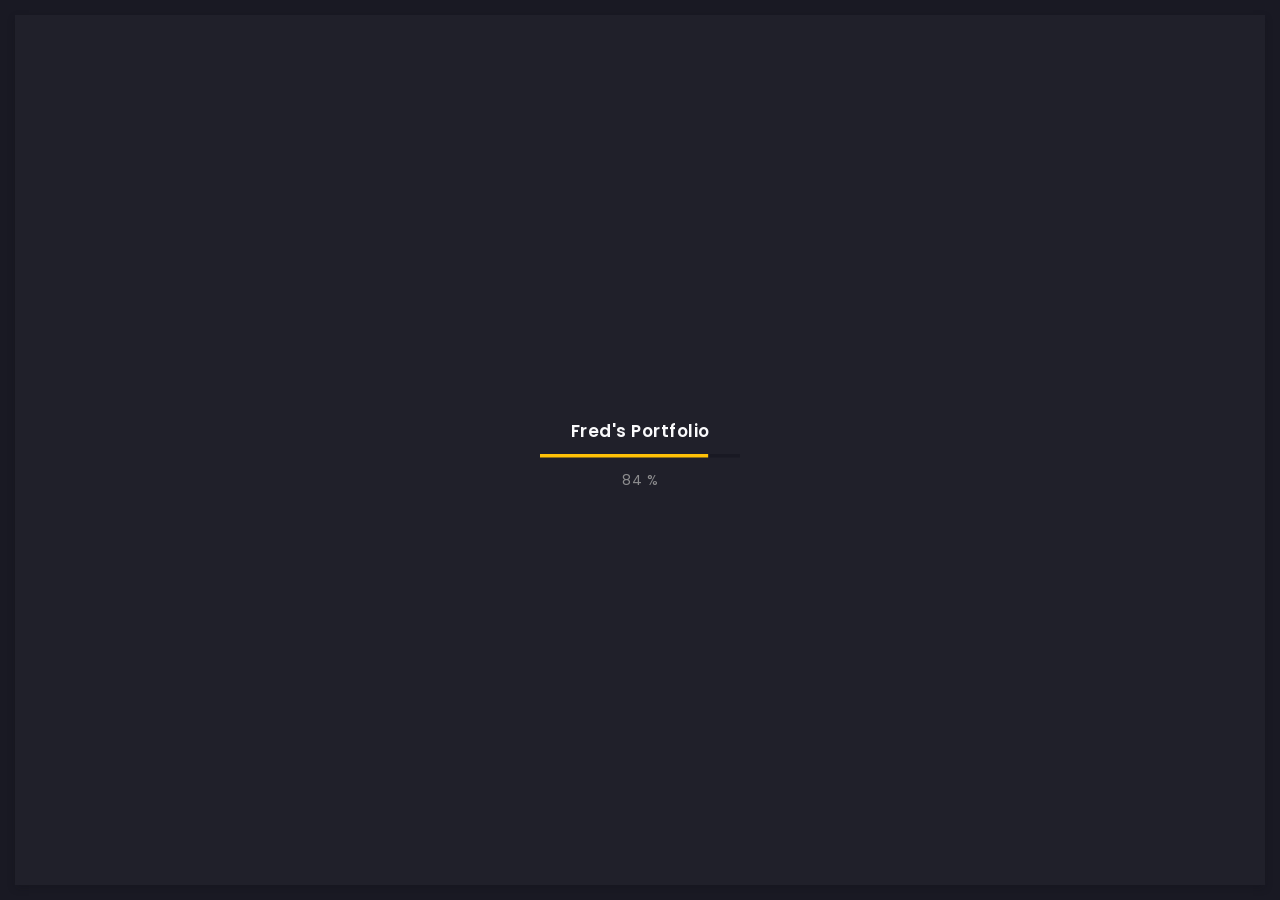
==== history.html @ e9b9a28c "portfo" ====
<!doctype html>
<html lang="zxx">

<head>
  <!-- Required meta tags -->
  <meta charset="utf-8">
  <meta name="viewport" content="width=device-width, initial-scale=1, shrink-to-fit=no">
  <!-- color of address bar in mobile browser -->
  <meta name="theme-color" content="#2B2B35">
  <!-- favicon  -->
  <link rel="shortcut icon" href="img/thumbnail.ico" type="image/x-icon">
  <!-- bootstrap css -->
  <link rel="stylesheet" href="css/plugins/bootstrap.min.css">
  <!-- font awesome css -->
  <link rel="stylesheet" href="css/plugins/font-awesome.min.css">
  <!-- swiper css -->
  <link rel="stylesheet" href="css/plugins/swiper.min.css">
  <!-- fancybox css -->
  <link rel="stylesheet" href="css/plugins/fancybox.min.css">
  <!-- main css -->
  <link rel="stylesheet" href="css/style.css">

  <title>Fred's Portfolio</title>
</head>

<body>

  <!-- app -->
  <div class="art-app">

    <!-- mobile top bar -->
    <div class="art-mobile-top-bar"></div>

    <!-- app wrapper -->
    <div class="art-app-wrapper">

      <!-- app container end -->
      <div class="art-app-container">

        <!-- info bar -->
        <div class="art-info-bar">


          <!-- menu bar frame 1 start -->
          <div class="art-info-bar-frame">

            <!-- info bar header -->
            <div class="art-info-bar-header">
              <!-- info bar button -->
              <a class="art-info-bar-btn" href="#.">
                <!-- icon -->
                <i class="fas fa-ellipsis-v"></i>
              </a>
              <!-- info bar button end -->
            </div>
            <!-- info bar header end -->




            <!-- info bar header for avater fred face start-->
            <div class="art-header">
              <!-- avatar for Fred face -->
              <div class="art-avatar">
                <a data-fancybox="avatar" href="img/Fred face.jpeg" class="art-avatar-curtain">
                  <img src="img/Fred face.jpeg" alt="avatar">
                  <i class="fas fa-expand"></i>
                </a>
                <!-- available -->
                <div class="art-lamp-light">
                  <!-- add class 'art-not-available' if not available-->
                  <div class="art-available-lamp"></div>
                </div>
              </div>
              <!-- avatar for Fred face end -->
              <!-- name -->
              <h5 class="art-name mb-10"><a href="/home.html">APPIAH FRED</a></h5>
              <!-- post -->
              <div class="art-sm-text">Développement web</div>
            </div>
            <!-- info bar header for avater fred face end -->




            <!-- scroll frame -->
            <div id="scrollbar2" class="art-scroll-frame">




              <!-- info bar about myself-->
              <div class="art-table p-15-15">
                <!-- about text -->
                <ul>
                  <!-- country adresse -->
                  <li>
                    <h6>Adresse:</h6><span>5 Allée Louis de Broglie</span>
                  </li>
                  <!-- City -->
                  <li>
                    <h6>Ville:</h6><span>Sarcelle 95200</span>
                  </li>
                  <!-- Mail -->
                  <li>
                    <h6>Email:</h6><span>fappiah410@gmail.com</span>
                  </li>
                  <!-- Tel -->
                  <li>
                    <h6>Tel</h6><span>0769577993</span>
                  </li
                  <!-- age -->
                  <li>
                    <h6>Age:</h6><span>22</span>
                  </li>
                </ul>
              </div>
              <!-- info bar about myself end -->



              <!-- divider -->
              <div class="art-ls-divider"></div>



              <!-- language skills start -->
              <div class="art-lang-skills p-30-15">

                <!-- skill -->
                <div class="art-lang-skills-item">
                  <div id="circleprog1" class="art-cirkle-progress"></div>
                  <!-- title -->
                  <h6>French</h6>
                </div>
                <!-- skill end -->

                <!-- skill -->
                <div class="art-lang-skills-item">
                  <div id="circleprog2" class="art-cirkle-progress"></div>
                  <!-- title -->
                  <h6>English</h6>
                </div>
                <!-- skill end -->

                <!-- skill -->
                <div class="art-lang-skills-item">
                  <div id="circleprog3" class="art-cirkle-progress"></div>
                  <!-- title -->
                  <h6>Twi (Ghana)</h6>
                </div>
                <!-- skill end -->
              </div>
              <!-- language skills end -->




              <!-- divider -->
              <div class="art-ls-divider"></div>



              <!-- dev skills start-->
              <!-- hard skills -->
              <div class="art-hard-skills p-30-15">

                <!-- html skill -->
                <div class="art-hard-skills-item">
                  <div class="art-skill-heading">
                    <!-- title -->
                    <h6>html</h6>
                  </div>
                  <!-- progressbar frame -->
                  <div class="art-line-progress">
                    <!-- progressbar -->
                    <div id="lineprog1"></div>
                  </div>
                  <!-- progressbar frame end -->
                </div>
                <!-- html skill end -->

                <!-- css skill -->
                <div class="art-hard-skills-item">
                  <div class="art-skill-heading">
                    <!-- title -->
                    <h6>CSS</h6>
                  </div>
                  <!-- progressbar frame -->
                  <div class="art-line-progress">
                    <!-- progressbar -->
                    <div id="lineprog2"></div>
                  </div>
                  <!-- progressbar frame end -->
                </div>
                <!-- css skill end -->

                <!-- js skill -->
                <div class="art-hard-skills-item">
                  <div class="art-skill-heading">
                    <!-- title -->
                    <h6>Js</h6>
                  </div>
                  <!-- progressbar frame -->
                  <div class="art-line-progress">
                    <!-- progressbar -->
                    <div id="lineprog3"></div>
                  </div>
                  <!-- progressbar frame end -->
                </div>
                <!-- js skill end -->

                <!-- php skill -->
                <div class="art-hard-skills-item">
                  <div class="art-skill-heading">
                    <!-- title -->
                    <h6>PHP</h6>
                  </div>
                  <!-- progressbar frame -->
                  <div class="art-line-progress">
                    <!-- progressbar -->
                    <div id="lineprog4"></div>
                  </div>
                  <!-- progressbar frame end -->
                </div>
                <!-- php skill end -->

                <!--c# skill -->
                <div class="art-hard-skills-item">
                  <div class="art-skill-heading">
                    <!-- title -->
                    <h6>c#</h6>
                  </div>
                  <!-- progressbar frame -->
                  <div class="art-line-progress">
                    <!-- progressbar -->
                    <div id="lineprog5"></div>
                  </div>
                  <!-- progressbar frame end -->
                </div>
                <!-- c# skill end -->
              </div>
              <!-- dev skills end -->


              
              <!-- divider -->
              <div class="art-ls-divider"></div>



              <!-- knowledge list start -->
              <ul class="art-knowledge-list p-15-0">
                <!-- list item -->
                <li>Bootstrap, Maths</li>
                <!-- list item -->
                <li>Wordpress, dessin</li>
                <!-- list item -->
                <li>Logiciel Bureautique, Gantt</li>
                <!-- list item -->
                <li>GIT knowledge</li>
              </ul>
              <!-- knowledge list end -->



              <!-- divider -->
              <div class="art-ls-divider"></div>



              <!-- download cv links frame -->
              <div class="art-links-frame p-15-15">
                <!-- download cv button -->
                <a href="files/CV FRED.pdf" class="art-link" download>Download cv <i class="fas fa-download"></i></a>
              </div>
              <!-- download cv links frame end -->


            </div>
            <!-- scroll frame end -->

            <!-- sidebar social -->
            <div class="art-ls-social">
              <!-- social link -->
              <a href="#." target="_blank"><i class="far fa-circle"></i></a>
              <!-- social link -->
              <a href="#." target="_blank"><i class="far fa-circle"></i></a>
              <!-- social link -->
              <a href="#." target="_blank"><i class="far fa-circle"></i></a>
              <!-- social link -->
              <a href="#." target="_blank"><i class="far fa-circle"></i></a>
              <!-- social link -->
              <a href="#." target="_blank"><i class="far fa-circle"></i></a>
            </div>
            <!-- sidebar social end -->

          </div>
          <!-- menu bar frame 1 end -->


        </div>
        <!-- info bar end -->




        <!-- content -->
        <div class="art-content">

          <!-- curtain -->
          <div class="art-curtain"></div>

          <!-- top background -->
          <div class="art-top-bg" style="background-image: url(img/bg.jpg)">
            <!-- overlay -->
            <div class="art-top-bg-overlay"></div>
            <!-- overlay end -->
          </div>
          <!-- top background end -->


          <!-- swup container -->
          <div class="transition-fade" id="swup">

            <!-- scroll frame -->
            <div id="scrollbar" class="art-scroll-frame">

              <!-- container -->
              <div class="container-fluid">

                <!-- row -->
                <div class="row p-30-0">

                  <!-- col -->
                  <div class="col-lg-6">

                    <!-- section title -->
                    <div class="art-section-title">
                      <!-- title frame -->
                      <div class="art-title-frame">
                        <!-- title -->
                        <h4>Formation</h4>
                      </div>
                      <!-- title frame end -->
                    </div>
                    <!-- section title end -->

                    <!-- timeline -->
                    <div class="art-timeline art-gallery">
                      <div class="art-timeline-item">
                        <div class="art-timeline-mark-light"></div>
                        <div class="art-timeline-mark"></div>

                        <div class="art-a art-timeline-content">
                          <div class="art-card-header">
                            <div class="art-left-side">
                              <h5>Lyce Jules Ferry</h5>
                              <div class="art-el-suptitle mb-15">Etudiant</div>
                            </div>
                            <div class="art-right-side">
                              <span class="art-date">2022, en cours</span>
                            </div>
                          </div>

                          <p>
                            Le lycée est situé à Conflans-Sainte-Honorine (78), Paris, France
                            Je fais BTS Services Informatiques aux Organisations (SIO)
                            option (Solutions Logicielles Apllications Metiers)
                            </p>
                          <a data-fancybox="diplome" href="####en cours" class="art-link art-color-link art-w-chevron">Diplome</a>
                        </div>
                      </div>

                      <div class="art-timeline-item">
                        <div class="art-timeline-mark-light"></div>
                        <div class="art-timeline-mark"></div>

                        <div class="art-a art-timeline-content">
                          <div class="art-card-header">
                            <div class="art-left-side">
                              <h5>Lycée La Tournelle</h5>
                              <div class="art-el-suptitle mb-15">Etudiant</div>
                            </div>
                            <div class="art-right-side">
                              <span class="art-date">sep 2018 - juillet 2020</span>
                            </div>
                          </div>
                          <div>
                            Elle est situé à la Garenne-Colombes(92), France.
                            C'était un diplome de Baccalauréat Professionnelle (RISC)
                            (Réseaux Informatiques et Systèmes Communicants)
                            </div>
                        </div>
                      </div>

                     <!-- <div class="art-timeline-item">
                        <div class="art-timeline-mark-light"></div>
                        <div class="art-timeline-mark"></div>

                        <div class="art-a art-timeline-content">
                          <div class="art-card-header">
                            <div class="art-left-side">
                              <h5>Web developer courses</h5>
                              <div class="art-el-suptitle mb-15">Student</div>
                            </div>
                            <div class="art-right-side">
                              <span class="art-date">jan 2018 - may 2020</span>
                            </div>
                          </div>
                          <p>Dolorum provident rerum aut hic quasi placeat iure tempora laudantium ipsa ad debitis unde? Iste voluptatibus minus veritatis qui ut.</p>
                          <a data-fancybox="diplome" href="files/certificate.jpg" class="art-link art-color-link art-w-chevron">Licence</a>
                        </div>

                      </div> 

                      <div class="art-timeline-item">
                        <div class="art-timeline-mark-light"></div>
                        <div class="art-timeline-mark"></div>

                        <div class="art-a art-timeline-content">
                          <div class="art-card-header">
                            <div class="art-left-side">
                              <h5>Academy of Art University</h5>
                              <div class="art-el-suptitle mb-15">Student</div>
                            </div>
                            <div class="art-right-side">
                              <span class="art-date">jan 2018 - may 2020</span>
                            </div>
                          </div>
                          <p>Ipsum dolor sit amet, consectetur adipisicing elit. Iusto, optio, dolorum provident rerum.</p>
                          <a data-fancybox="diplome" href="files/certificate.jpg" class="art-link art-color-link art-w-chevron">Certificate</a>
                        </div>

                      </div> -->

                    </div>
                    <!-- timeline end -->

                  </div>
                  <div class="col-lg-6">

                    <!-- section title -->
                    <div class="art-section-title">
                      <!-- title frame -->
                      <div class="art-title-frame">
                        <!-- title -->
                        <h4>Expériences</h4>
                      </div>
                      <!-- title frame end -->
                    </div>
                    <!-- section title end -->

                    <!-- timeline -->
                    <div class="art-timeline">

                      <div class="art-timeline-item">
                        <div class="art-timeline-mark-light"></div>
                        <div class="art-timeline-mark"></div>


                        <div class="art-a art-timeline-content">
                          <div class="art-card-header">
                            <div class="art-left-side">
                              <h5>Angels Digital</h5>
                              <div class="art-el-suptitle mb-15">stagaire</div>
                            </div>
                            <div class="art-right-side">
                              <span class="art-date">Decembre.2021-Janvier.2022</span>
                            </div>
                          </div>
                          <p>
                            Il était à Toulouse (31), France.
                           <br> J'ai fait :
                           <br>  Front-end developer startup
                           <br>   PHP/HTML/CSS/Framework
                           <br>  Modification du site web
                           <br>  Création des pages
                           <br>   Maintenance, correction et amelioration des site web.</p>
                        </div>
                      </div>

                      <div class="art-timeline-item">
                        <div class="art-timeline-mark-light"></div>
                        <div class="art-timeline-mark"></div>


                        <div class="art-a art-timeline-content">
                          <div class="art-card-header">
                            <div class="art-left-side">
                              <h5> Lycée Jules Ferry</h5>
                              <div class="art-el-suptitle mb-15">stagaire</div>
                            </div>
                            <div class="art-right-side">
                              <span class="art-date">Mai.2021-Juin.2021</span>
                            </div>
                          </div>
                          <p>
                            Il était située à Conflans Saint Honorine(78), France.
                          J'ai créé une site pour la class de STMG dans Lycée Jules Ferry avec HTML/CSS/Framework.</p>
                         <!-- <a data-fancybox="recommendation" href="#art-recomendation-popup-1" class="art-link art-color-link art-w-chevron">Recommendation</a>  -->
                        </div>

                        <!-- popup -->
                      <!--  <div class="art-recomendation-popup" style="display: none;" id="art-recomendation-popup-1">

                          <!-- testimonial -->
                        <!--  <div class="art-a art-testimonial">
                            <!-- testimonial body -->
                         <!--   <div class="testimonial-body">
                              <!-- photo -->
                          <!--    <img class="art-testimonial-face" src="img/testimonials/face-3.jpg" alt="face">
                              <!-- name -->
                          <!--    <h5>Paul Trueman</h5>
                              <div class="art-el-suptitle mb-15">Template author</div>
                              <!-- text -->
                          <!--    <div class="mb-15">Working with Artur has been a pleasure. Better yet - I alerted them of a minor issue before going to sleep. The issue was fixed the next morning. I couldn't ask for better support. Thank you Artur!
                                This is easily a 5 star freelancer.</div>
                            </div>
                            <!-- testimonial body end -->
                            <!-- testimonial footer -->
                         <!--   <div class="art-testimonial-footer">
                              <div class="art-left-side">
                                <!-- star rate -->
                             <!--   <ul class="art-star-rate">
                                  <li><i class="fas fa-star"></i></li>
                                  <li><i class="fas fa-star"></i></li>
                                  <li><i class="fas fa-star"></i></li>
                                  <li><i class="fas fa-star"></i></li>
                                  <li><i class="fas fa-star"></i></li>
                                </ul>
                                <!-- star rate end -->
                            <!--  </div>
                              <div class="art-right-side">

                              </div>
                            </div>
                            <!-- testimonial footer end -->
                         <!-- </div>
                          <!-- testimonial end -->

                       <!-- </div>
                        <!-- popup end -->

                      </div>

                      <div class="art-timeline-item">
                        <div class="art-timeline-mark-light"></div>
                        <div class="art-timeline-mark"></div>

                        <div class="art-a art-timeline-content">
                          <div class="art-card-header">
                            <div class="art-left-side">
                              <h5>AM Parist</h5>
                              <div class="art-el-suptitle mb-15">Stagiaire au service Assitant Technicien</div>
                            </div>
                            <div class="art-right-side">
                              <span class="art-date">Nov.2019- Dec.2019</span>
                            </div>
                          </div>
                          <p>
                           AMParis est situé à Bezons (95), France.
                           <br> Pendant mon stage , j'ai fait : 
                            
                           <br>  Installations des machines (photocopieurs).
                           <br>   Service d’entretien et de maintenance de photocopieur
                           <br>   Reconditionnement des machines.
                           <br>  Réparation des photocopieurs et d’équipements 
                            périphériques.</p>
                         <!--   <a data-fancybox="recommendation" href="#art-recomendation-popup-2" class="art-link art-color-link art-w-chevron">Recommendation</a> -->
                        </div>

                        <!-- popup -->
                      <!--  <div class="art-recomendation-popup" style="display: none;" id="art-recomendation-popup-2">

                          <!-- testimonial -->
                         <!-- <div class="art-a art-testimonial">
                            <!-- testimonial body -->
                           <!-- <div class="testimonial-body">
                              <!-- photo -->
                           <!--   <img class="art-testimonial-face" src="img/testimonials/face-4.jpg" alt="face">
                              <!-- name -->
                           <!--   <h5>Paul Trueman</h5>
                              <div class="art-el-suptitle mb-15">Template author</div>
                              <!-- text -->
                          <!--    <div class="mb-15">Working with Artur has been a pleasure. Better yet - I alerted them of a minor issue before going to sleep. The issue was fixed the next morning. I couldn't ask for better support. Thank you Artur!
                                This is easily a 5 star freelancer.</div>
                            </div>
                            <!-- testimonial body end -->
                            <!-- testimonial footer -->
                         <!--   <div class="art-testimonial-footer">
                              <div class="art-left-side">
                                <!-- star rate -->
                           <!--     <ul class="art-star-rate">
                                  <li><i class="fas fa-star"></i></li>
                                  <li><i class="fas fa-star"></i></li>
                                  <li><i class="fas fa-star"></i></li>
                                  <li><i class="fas fa-star"></i></li>
                                  <li><i class="fas fa-star"></i></li>
                                </ul>
                                <!-- star rate end -->
                           <!--   </div>
                              <div class="art-right-side">

                              </div>
                            </div>
                            <!-- testimonial footer end -->
                         <!-- </div>
                          <!-- testimonial end -->

                        <!--</div>
                        <!-- popup end -->

                      </div>

                      <div class="art-timeline-item">
                        <div class="art-timeline-mark-light"></div>
                        <div class="art-timeline-mark"></div>

                        <div class="art-a art-timeline-content">
                          <div class="art-card-header">
                            <div class="art-left-side">
                              <h5>AM Paris</h5>
                              <div class="art-el-suptitle mb-15">CDD Assistant Technicien</div>
                            </div>
                            <div class="art-right-side">
                              <span class="art-date">Aout. 2019 – Sept. 2019</span>
                            </div>
                          </div>
                          <p>
                            AMParis est situé à Bezons (95), France.
                            J'ai fait : 
                          <br>   Reconditionnement des machines d’occasions.
                          <br>  Entretien et dépannage de tous les modèles d’imprimante 
                            et de photocopieur.</p>
                         <!-- <a data-fancybox="recommendation" href="#art-recomendation-popup-3" class="art-link art-color-link art-w-chevron">Recommendation</a> -->
                        </div>

                        <!-- popup -->
                      <!--  <div class="art-recomendation-popup" style="display: none;" id="art-recomendation-popup-3">

                          <!-- testimonial -->
                        <!--  <div class="art-a art-testimonial">
                            <!-- testimonial body -->
                          <!--  <div class="testimonial-body">
                              <!-- photo -->
                           <!--   <img class="art-testimonial-face" src="img/testimonials/face-2.jpg" alt="face">
                              <!-- name -->
                            <!--  <h5>Paul Trueman</h5>
                              <div class="art-el-suptitle mb-15">Template author</div>
                              <!-- text -->
                          <!--    <div class="mb-15">Working with Artur has been a pleasure. Better yet - I alerted them of a minor issue before going to sleep. The issue was fixed the next morning. I couldn't ask for better support. Thank you Artur!
                                This is easily a 5 star freelancer.</div>
                            </div>
                            <!-- testimonial body end -->
                            <!-- testimonial footer -->
                         <!--   <div class="art-testimonial-footer">
                              <div class="art-left-side">
                                <!-- star rate -->
                            <!--    <ul class="art-star-rate">
                                  <li><i class="fas fa-star"></i></li>
                                  <li><i class="fas fa-star"></i></li>
                                  <li><i class="fas fa-star"></i></li>
                                  <li><i class="fas fa-star"></i></li>
                                  <li class="art-empty-item"><i class="fas fa-star"></i></li>
                                </ul>
                                <!-- star rate end -->
                             <!-- </div>
                              <div class="art-right-side">

                              </div>
                            </div>
                            <!-- testimonial footer end -->
                         <!-- </div>
                          <!-- testimonial end -->

                      <!--  </div>
                        <!-- popup end -->

                      </div>

                    </div>
                    <!-- timeline end -->

                  </div>
                  <!-- col end -->

                </div>
                <!-- row end -->

              </div>
              <!-- container end -->

              <!-- container -->
              <div class="container-fluid">

                <!-- row -->
                <div class="row">

                  <!-- col -->
                  <div class="col-6 col-lg-3">
                    <!-- brand -->
                    <img class="art-brand" src="img/brands/1.png" alt="brand">
                  </div>
                  <!-- col end -->

                  <!-- col -->
                  <div class="col-6 col-lg-3">
                    <!-- brand -->
                    <img class="art-brand" src="img/brands/2.png" alt="brand">
                  </div>
                  <!-- col end -->

                  <!-- col -->
                  <div class="col-6 col-lg-3">
                    <!-- brand -->
                    <img class="art-brand" src="img/brands/3.png" alt="brand">
                  </div>
                  <!-- col end -->

                  <!-- col -->
                  <div class="col-6 col-lg-3">
                    <!-- brand -->
                    <img class="art-brand" src="img/brands/1.png" alt="brand">
                  </div>
                  <!-- col end -->

                </div>
                <!-- row end -->

              </div>
              <!-- container end -->

              <!-- container -->
              <div class="container-fluid">

                <!-- footer -->
                <footer>
                  <!-- copyright -->
                  <div>© 2020 Appiah Fred</div>
                  <!-- author ( Please! Do not delete it. You are awesome! :) -->
                  
                </footer>
                <!-- footer end -->

              </div>
              <!-- container end -->


            </div>
            <!-- scroll frame end -->

          </div>
          <!-- swup container end -->

        </div>
        <!-- content end -->

        <!-- menu bar -->
        <div class="art-menu-bar">

          <!-- menu bar frame -->
          <div class="art-menu-bar-frame">

            <!-- menu bar header -->
            <div class="art-menu-bar-header">
              <!-- menu bar button -->
              <a class="art-menu-bar-btn" href="#.">
                <!-- icon -->
                <span></span>
              </a>
              <!-- menu bar button end -->
            </div>
            <!-- menu bar header end -->

            <!-- current page title -->
            <div class="art-current-page"></div>
            <!-- current page title end -->

            <!-- scroll frame -->
            <div class="art-scroll-frame">

             <!-- menu -->
             <nav id="swupMenu">
              <!-- menu list -->
              <ul class="main-menu">
                <!-- menu item -->
                <li class="menu-item "><a href="/home.html">Home</a></li>
                <!-- menu item -->
                <!--<li class="menu-item menu-item-has-children">
                  <!--<a href="#.">Portfolio</a>
                  <!-- sub menu -->
                <!--  <ul class="sub-menu">
                    <!-- lvl 2 nav link -->
                <!--    <li class="menu-item"><a href="/portfolio-2-col.html">2 column</a></li>
                    <!-- lvl 2 nav link -->
                <!--    <li class="menu-item"><a href="/portfolio-3-col.html">3 column</a></li>
                    <!-- lvl 2 nav link -->
               <!--     <li class="menu-item"><a href="/portfolio-2-col-masonry.html">2 column masonry</a></li>
                    <!-- lvl 2 nav link -->
                <!--    <li class="menu-item"><a href="/portfolio-3-col-masonry.html">3 column masonry</a></li>
                    <!-- lvl 2 nav link -->
                 <!--   <li class="menu-item"><a href="/portfolio-single.html">Single project</a></li>
                    <!-- lvl 2 nav link -->
                <!--    <li class="menu-item"><a href="/portfolio-single-2.html">Single project 2</a></li> -->
                <li class="menu-item current-menu-item"><a href="/history.html">History</a></li>
                <!-- menu item -->
                <li class="menu-item"><a href="/contact.html">Contact</a></li>
                <li class="menu-item"><a href="/portfolio-3-col-masonry.html">Pictures</a></li>
                  </ul>
                  <!-- sub menu end -->
                </li>
                <!-- menu item -->
               <!-- <li class="menu-item"><a href="/history.html">History</a></li>
                <!-- menu item -->
             <!--   <li class="menu-item"><a href="/contact.html">Contact</a></li>
                <!-- menu item -->
                 <!--<li class="menu-item menu-item-has-children">
                  <!-- <a href="#.">Blog</a>
                  <!-- sub menu -->
                  <!-- <ul class="sub-menu">
                    <!-- lvl 2 nav link -->
                     <!--<li class="menu-item"><a href="/blog-2-col.html">2 column</a></li>
                    <!-- lvl 2 nav link -->
                    <!-- <li class="menu-item"><a href="/blog-3-col.html">3 column</a></li>
                    <!-- lvl 2 nav link -->
                   <!--  <li class="menu-item"><a href="/blog-post.html">Publication</a></li>
                  </ul>
                  <!-- sub menu end -->
                </li>
                <!-- menu item -->
                <!--  <li class="menu-item"><a href="onepage.html" target="_blank">Onepage</a></li> -->
              </ul>
              <!-- menu list end -->
            </nav>
            <!-- menu end -->

              <!-- language change -->
              <ul class="art-language-change">
                <!-- language item -->
                <li><a href="#.">FR</a></li>
                <!-- language item -->
                <li class="art-active-lang"><a href="#.">EN</a></li>
              </ul>
              <!-- language change end -->

            </div>
            <!-- scroll frame end -->

          </div>
          <!-- menu bar frame -->

        </div>
        <!-- menu bar end -->

      </div>
      <!-- app container end -->

    </div>
    <!-- app wrapper end -->

    <!-- preloader -->
    <div class="art-preloader">
      <!-- preloader content -->
      <div class="art-preloader-content">
        <!-- title -->
        <h4>Fred's Portfolio </h4>
        <!-- progressbar -->
        <div id="preloader" class="art-preloader-load"></div>
      </div>
      <!-- preloader content end -->
    </div>
    <!-- preloader end -->

  </div>
  <!-- app end -->

  <!-- jquery js -->
  <script src="js/plugins/jquery.min.js"></script>
  <!-- anime js -->
  <script src="js/plugins/anime.min.js"></script>
  <!-- swiper js -->
  <script src="js/plugins/swiper.min.js"></script>
  <!-- progressbar js -->
  <script src="js/plugins/progressbar.min.js"></script>
  <!-- smooth scrollbar js -->
  <script src="js/plugins/smooth-scrollbar.min.js"></script>
  <!-- overscroll js -->
  <script src="js/plugins/overscroll.min.js"></script>
  <!-- typing js -->
  <script src="js/plugins/typing.min.js"></script>
  <!-- isotope js -->
  <script src="js/plugins/isotope.min.js"></script>
  <!-- fancybox js -->
  <script src="js/plugins/fancybox.min.js"></script>
  <!-- swup js -->
  <script src="js/plugins/swup.min.js"></script>

  <!-- main js -->
  <script src="js/main.js"></script>

</body>

</html>
---- css/style.css ----
/* -------------------------------------------

Name: 		Arter
Version:  1.0
Author:		Nazar Miller (millerDigitalDesign)
Portfolio:  https://themeforest.net/user/millerdigitaldesign/portfolio?ref=MillerDigitalDesign

p.s. I am available for Freelance hire (UI design, web development). mail: miller.themes@gmail.com

------------------------------------------- */
/*--------------------------------------------

1. common
      - fonts
      - text defaults
      - title defaults
      - text config
      - container
      - buttons frame
      - suptitle
      - divider
      - image defaults
      - link defaults
      - table
      - quote
      - list
2. link
3. buttons
4. space
5. app marcup
      - top background
      - preloader
      - scroll frame
      - app
      - mobile top bar
      - info bar
      - content
      - menu bar
      - marcup media queries
6. info bar
      - header
      - name
      - language skills
      - hard skills
      - knowledge
      - info bar links
      - social links
      - progresbar color
7. menu bar
      - main menu
      - language change
      - current page title
8. content
      - section title
      - card
      - banner
      - typing code
      - counters
      - services
      - price
      - testimonials
      - timeline
      - contact form
      - blog
      - pagination
      - brands
      - footer
9. portfolio
      - filter
      - portfolio items
      - touch device querie
      - single project
      - fancybox customization
10. media queries
11. burger button
12. transitions
      - in animation
      - out animation


--------------------------------------------*/
/*
$main-color: #FFC107
$main-color: #f44336;
$main-color: #4CAF50;
$main-color: #64B5F6;
*/
/* ------------------------------

common

------------------------------ */
/* ----- fonts ----- */
@import url("https://fonts.googleapis.com/css2?family=Poppins:ital,wght@0,100;0,200;0,300;0,400;0,500;0,600;0,700;0,800;0,900;1,100;1,200;1,300;1,400;1,500;1,600;1,700;1,800;1,900&display=swap");
@import url("https://fonts.googleapis.com/css2?family=Courier+Prime:ital,wght@0,400;0,700;1,400;1,700&display=swap");
/* ----- text defaults ----- */
body {
  color: #8c8c8e;
  font-size: 12px;
  font-family: "Poppins", sans-serif;
  font-weight: 300;
  letter-spacing: 0.5px;
  font-smooth: subpixel-antialiased;
}

/* ----- title defaults ----- */
h1,
h2,
h3,
h4,
h5,
h6 {
  font-weight: 700;
  color: #fafafc;
  margin-bottom: 0;
  font-family: "Poppins", sans-serif;
}

h1 {
  font-size: 52px;
  font-weight: 800;
}

h4 {
  font-size: 17px;
  font-weight: 600;
}

h5 {
  font-size: 14px;
  font-weight: 600;
}

h6 {
  font-size: 12px;
  font-weight: 400;
}

/* ----- text config ----- */
.art-sm-text {
  font-size: 11px;
}

.art-lg-text {
  font-size: 16px;
}

.art-white {
  color: #fafafc;
}

/* ----- container ----- */
.container-fluid {
  overflow: hidden;
  padding: 0 30px;
  position: relative;
}

/* ----- buttons frame ----- */
.art-buttons-frame a {
  margin-right: 15px;
}

/* ----- suptitle ----- */
.art-el-suptitle {
  margin-top: 5px;
  color: #646466;
  font-style: italic;
  font-size: 11px;
}

/* ----- divider ----- */
.art-ls-divider {
  background: #646466;
  width: 100%;
  height: 1px;
  opacity: 0.3;
}

/* ----- image defaults ----- */
.art-img-default {
  width: 100%;
  -webkit-box-shadow: 0 3px 8px 0 rgba(15, 15, 20, 0.2);
          box-shadow: 0 3px 8px 0 rgba(15, 15, 20, 0.2);
}

/* ----- link defaults ----- */
a {
  text-decoration: none;
  color: #8c8c8e;
}
a:hover {
  text-decoration: none;
  color: #fafafc;
}
a:focus {
  outline: inherit;
}

/* ----- table ----- */
.art-table {
  color: #8c8c8e;
}
.art-table ul {
  padding: 0;
  margin: 0;
}
.art-table ul li {
  list-style-type: none;
  display: -webkit-box;
  display: -ms-flexbox;
  display: flex;
  -webkit-box-pack: justify;
      -ms-flex-pack: justify;
          justify-content: space-between;
  margin-bottom: 5px;
}
.art-table ul li:last-child {
  margin-bottom: 0;
}

/* ----- quote ----- */
blockquote {
  margin-top: 30px;
  margin-bottom: 30px;
  background: #FFC107;
  color: #191923;
  padding: 30px;
  padding-left: 35px;
  font-weight: 400;
  font-style: italic;
  font-size: 14px;
  -webkit-box-shadow: 0 1px 4px 0 rgba(15, 15, 20, 0.1);
          box-shadow: 0 1px 4px 0 rgba(15, 15, 20, 0.1);
  position: relative;
}
blockquote:before {
  position: absolute;
  font-family: "Font Awesome 5 Free";
  font-weight: 900;
  content: "\f10d";
  font-size: 18px;
  opacity: .5;
  top: 5px;
  left: 9px;
  color: #fafafc;
}
blockquote:after {
  position: absolute;
  font-family: "Font Awesome 5 Free";
  font-weight: 900;
  content: "\f10d";
  font-size: 18px;
  opacity: .5;
  bottom: 5px;
  right: 9px;
  color: #fafafc;
  -webkit-transform: rotate(180deg);
          transform: rotate(180deg);
}

/* ----- list ----- */
.art-custom-list {
  padding-left: 25px;
}
.art-custom-list li {
  position: relative;
  list-style-type: none;
  color: #fafafc;
  margin-bottom: 5px;
}
.art-custom-list li:before {
  content: '';
  position: absolute;
  top: 4px;
  left: -25px;
  width: 10px;
  height: 10px;
  border-radius: 50%;
  border: solid 2px #FFC107;
  background: transparent;
  -webkit-box-shadow: 0 3px 8px 0 rgba(15, 15, 20, 0.2);
          box-shadow: 0 3px 8px 0 rgba(15, 15, 20, 0.2);
}

/* ------------------------------

link

------------------------------ */
.art-link {
  position: relative;
  text-transform: uppercase;
  font-size: 10px;
  display: inline-block;
  letter-spacing: 1.5px;
  font-weight: 600;
  margin-right: 15px;
  margin-bottom: 10px;
  color: #8c8c8e;
  -webkit-transition: 0.4s ease-in-out;
  transition: 0.4s ease-in-out;
}
.art-link:hover {
  color: #fafafc;
  text-shadow: 0 0 3px rgba(250, 250, 252, 0.4);
}
.art-link.art-white-link {
  color: #fafafc;
}
.art-link.art-white-link:hover {
  color: #fafafc;
  text-shadow: 0 0 3px rgba(250, 250, 252, 0.4);
  -webkit-transform: translateX(5px);
          transform: translateX(5px);
}
.art-link.art-color-link {
  color: #FFC107;
}
.art-link.art-color-link:hover {
  color: #FFC107;
  text-shadow: 0 0 3px rgba(250, 250, 252, 0.4);
  -webkit-transform: translateX(5px);
          transform: translateX(5px);
}
.art-link.art-w-chevron {
  padding-right: 10px;
}
.art-link.art-w-chevron:after {
  position: absolute;
  font-family: "Font Awesome 5 free";
  content: '\f054';
  font-weight: 900;
  display: inline-block;
  font-style: normal;
  font-variant: normal;
  text-rendering: auto;
  -webkit-font-smoothing: antialiased;
  font-size: 9px;
  top: 0.3px;
  -webkit-transform: translateX(5px);
          transform: translateX(5px);
  -webkit-transition: 0.4s ease-in-out;
  transition: 0.4s ease-in-out;
}
.art-link.art-w-chevron:hover {
  -webkit-transform: translateX(0);
          transform: translateX(0);
}
.art-link.art-w-chevron:hover:after {
  -webkit-transform: translateX(10px);
          transform: translateX(10px);
}
.art-link:last-child {
  margin-bottom: 0;
  margin-right: 0;
}
.art-link i {
  font-size: 9px;
  margin-left: 3px;
}
.art-link.art-left-link {
  padding-left: 10px;
  padding-right: 0;
}
.art-link.art-left-link.art-w-chevron:after {
  content: '\f053';
  left: 0;
  -webkit-transform: translateX(0);
          transform: translateX(0);
}
.art-link.art-left-link.art-w-chevron:hover:after {
  -webkit-transform: translateX(-5px);
          transform: translateX(-5px);
}

/* ------------------------------

button

------------------------------ */
.art-btn {
  text-transform: uppercase;
  -webkit-box-shadow: 0 1px 4px 0 rgba(15, 15, 20, 0.1);
          box-shadow: 0 1px 4px 0 rgba(15, 15, 20, 0.1);
  color: #20202a;
  background: #FFC107;
  letter-spacing: 1.5px;
  font-weight: 600;
  display: -webkit-inline-box;
  display: -ms-inline-flexbox;
  display: inline-flex;
  -webkit-box-pack: center;
      -ms-flex-pack: center;
          justify-content: center;
  -ms-flex-line-pack: center;
      align-content: center;
  border: none;
  -webkit-transition: 0.4s ease-in-out;
  transition: 0.4s ease-in-out;
}
.art-btn span {
  -ms-flex-item-align: center;
      align-self: center;
  -webkit-transition: 0.2s ease-in-out;
  transition: 0.2s ease-in-out;
}
.art-btn.art-btn-md {
  height: 45px;
  font-size: 11px;
  padding: 0 35px;
}
.art-btn.art-btn-sm {
  height: 40px;
  font-size: 11px;
  padding: 0 30px;
}
.art-btn:hover {
  -webkit-transform: translateY(-2px);
          transform: translateY(-2px);
  color: #1e1e28;
}

/* ------------------------------

space

------------------------------ */
.p-30-0 {
  padding-top: 30px;
  padding-bottom: 0;
}

.p-0-30 {
  padding-top: 0;
  padding-bottom: 30px;
}

.p-30-30 {
  padding-top: 30px;
  padding-bottom: 30px;
}

.p-30-15 {
  padding-top: 30px;
  padding-bottom: 15px;
}

.p-15-15 {
  padding-top: 15px;
  padding-bottom: 15px;
}

.p-15-0 {
  padding-top: 15px;
  padding-bottom: 0;
}

.p-60-0 {
  padding-top: 60px;
  padding-bottom: 0;
}

.p-230-0 {
  padding-top: 230px;
  padding-bottom: 0;
}

.mb-10 {
  margin-bottom: 10px;
}

.mb-15 {
  margin-bottom: 15px;
}

.mb-25 {
  margin-bottom: 25px;
}

.mb-30 {
  margin-bottom: 25px;
}

@media (max-width: 1400px) {
  .p-lg-30-0 {
    padding-top: 30px;
    padding-bottom: 0;
  }
}
@media (max-width: 920px) {
  .p-md-15-0 {
    padding-top: 15px;
    padding-bottom: 0;
  }
}
/* ------------------------------

app marcup

------------------------------ */
/* ----- top background ----- */
.art-top-bg {
  overflow: hidden;
  position: absolute;
  width: 100%;
  top: 0;
  background-position: center;
  height: 400px;
  background-size: cover;
}
.art-top-bg .art-top-bg-overlay {
  position: relative;
  height: 100%;
  width: 100%;
  background-image: -webkit-gradient(linear, left top, left bottom, from(rgba(30, 30, 40, 0.93)), color-stop(70%, rgba(30, 30, 40, 0.96)), color-stop(80%, rgba(30, 30, 40, 0.99)), to(#1e1e28));
  background-image: linear-gradient(180deg, rgba(30, 30, 40, 0.93) 0%, rgba(30, 30, 40, 0.96) 70%, rgba(30, 30, 40, 0.99) 80%, #1e1e28 100%);
}

/* ----- preloader ----- */
.art-preloader {
  margin: 15px;
  position: absolute;
  top: 0;
  left: 0;
  width: calc(100vw - 30px);
  height: calc(100vh - 30px);
  background: #20202a;
  z-index: 999999;
  display: -webkit-box;
  display: -ms-flexbox;
  display: flex;
  -webkit-box-align: center;
      -ms-flex-align: center;
          align-items: center;
  -webkit-box-pack: center;
      -ms-flex-pack: center;
          justify-content: center;
}
.art-preloader .art-preloader-content {
  margin-bottom: 15px;
  text-align: center;
}
.art-preloader .art-preloader-content .art-preloader-load {
  margin-top: 5px;
  width: 200px;
}
.art-preloader .art-preloader-content .art-preloader-load .progressbar-text {
  position: relative;
  font-size: 14px;
  font-weight: 400 !important;
  color: #8c8c8e !important;
  height: 300px;
  line-height: 350px;
}

.art-preloader-load path:first-child {
  stroke: #191923;
}
.art-preloader-load path:last-child {
  stroke: #FFC107;
}

/* ----- scroll frame ----- */
.art-scroll-frame {
  width: 100%;
  height: calc(100vh - 30px);
}

.scrollbar-track {
  visibility: hidden;
  opacity: 0;
  pointer-events: none;
}

/* ----- app ----- */
.art-app {
  padding: 15px;
  background: #191923;
  width: 100vw;
  height: 100%;
  position: relative;
  overflow: hidden;
  /* ----- mobile top bar ----- */
}
.art-app * {
  scrollbar-width: none;
}
.art-app ::-webkit-scrollbar {
  display: none;
}
.art-app .art-mobile-top-bar {
  position: fixed;
  z-index: 99;
  width: 100%;
  height: 70px;
  background: #20202a;
  -webkit-box-shadow: 0 3px 8px 0 rgba(15, 15, 20, 0.2);
          box-shadow: 0 3px 8px 0 rgba(15, 15, 20, 0.2);
  padding: 0 30px;
  display: none;
  -webkit-box-pack: justify;
      -ms-flex-pack: justify;
          justify-content: space-between;
  -webkit-box-align: center;
      -ms-flex-align: center;
          align-items: center;
}
.art-app .art-app-wrapper {
  max-width: 1440px;
  margin-left: auto;
  margin-right: auto;
  background: #1e1e28;
  background-size: cover;
  width: 100%;
  height: 100%;
  position: relative;
  overflow: hidden;
  -webkit-box-shadow: 0 3px 8px 0 rgba(15, 15, 20, 0.2);
          box-shadow: 0 3px 8px 0 rgba(15, 15, 20, 0.2);
}
.art-app .art-app-wrapper .art-app-container {
  position: relative;
  display: -webkit-box;
  display: -ms-flexbox;
  display: flex;
  -ms-flex-wrap: nowrap;
      flex-wrap: nowrap;
  /* ----- info bar ----- */
  /* ----- content ----- */
  /* ----- menu bar ----- */
}
.art-app .art-app-wrapper .art-app-container .art-info-bar {
  background: #20202a;
  width: 290px;
  min-width: 290px;
  height: calc(100vh - 30px);
  position: relative;
  z-index: 999;
  -webkit-box-shadow: 0 3px 8px 0 rgba(15, 15, 20, 0.2);
          box-shadow: 0 3px 8px 0 rgba(15, 15, 20, 0.2);
  -webkit-transition: 0.55s ease-in-out;
  transition: 0.55s ease-in-out;
}
.art-app .art-app-wrapper .art-app-container .art-info-bar .art-info-bar-frame {
  padding: 0 15px;
}
.art-app .art-app-wrapper .art-app-container .art-info-bar .art-info-bar-frame .art-info-bar-header {
  width: 100%;
  height: 70px;
  -webkit-box-pack: start;
      -ms-flex-pack: start;
          justify-content: flex-start;
  -webkit-box-align: center;
      -ms-flex-align: center;
          align-items: center;
  position: absolute;
  left: 0;
  top: 0;
  z-index: 999999999999;
  display: none;
}
.art-app .art-app-wrapper .art-app-container .art-info-bar .art-info-bar-frame .art-info-bar-header .art-info-bar-btn {
  margin-left: auto;
  pointer-events: all;
  font-size: 14px;
  padding: 30px;
}
.art-app .art-app-wrapper .art-app-container .art-info-bar .art-info-bar-frame .art-info-bar-header .art-info-bar-btn.art-disabled {
  opacity: 0;
  pointer-events: none;
}
.art-app .art-app-wrapper .art-app-container .art-info-bar .art-info-bar-frame .art-scroll-frame .scroll-content {
  padding: 240px 0 50px;
}
.art-app .art-app-wrapper .art-app-container .art-content {
  position: relative;
  overflow: hidden;
  width: 100vw;
  height: calc(100vh - 30px);
  padding-right: 80px;
  -webkit-transition: 0.55s ease-in-out;
  transition: 0.55s ease-in-out;
}
.art-app .art-app-wrapper .art-app-container .art-content .art-curtain {
  background: rgba(30, 30, 40, 0.88);
  position: absolute;
  z-index: 9;
  left: 0;
  width: 100%;
  height: 100%;
  pointer-events: none;
  opacity: 0;
  -webkit-transition: 0.55s ease-in-out;
  transition: 0.55s ease-in-out;
}
.art-app .art-app-wrapper .art-app-container .art-content.art-active {
  -webkit-transform: translateX(-150px);
          transform: translateX(-150px);
}
.art-app .art-app-wrapper .art-app-container .art-content.art-active .art-curtain {
  pointer-events: all;
  opacity: 0.7;
}
.art-app .art-app-wrapper .art-app-container .art-menu-bar {
  background: #20202a;
  width: 230px;
  height: calc(100vh - 30px);
  position: absolute;
  z-index: 99;
  right: -150px;
  top: 0;
  bottom: 0;
  -webkit-box-shadow: 0 3px 8px 0 rgba(15, 15, 20, 0.2);
          box-shadow: 0 3px 8px 0 rgba(15, 15, 20, 0.2);
  -webkit-transition: 0.55s ease-in-out;
  transition: 0.55s ease-in-out;
}
.art-app .art-app-wrapper .art-app-container .art-menu-bar .art-menu-bar-frame {
  position: relative;
}
.art-app .art-app-wrapper .art-app-container .art-menu-bar .art-menu-bar-frame .art-menu-bar-header {
  width: 100%;
  height: 70px;
  display: -webkit-box;
  display: -ms-flexbox;
  display: flex;
  -webkit-box-pack: start;
      -ms-flex-pack: start;
          justify-content: flex-start;
  -webkit-box-align: center;
      -ms-flex-align: center;
          align-items: center;
  position: absolute;
  top: 0;
  left: 0;
  z-index: 9;
  -webkit-box-shadow: 0 1px 4px 0 rgba(15, 15, 20, 0.1);
          box-shadow: 0 1px 4px 0 rgba(15, 15, 20, 0.1);
  background: linear-gradient(159deg, rgba(37, 37, 50, 0.98) 0%, rgba(35, 35, 45, 0.98) 100%);
}
.art-app .art-app-wrapper .art-app-container .art-menu-bar .art-menu-bar-frame .art-menu-bar-header .art-menu-bar-btn {
  pointer-events: all;
}
.art-app .art-app-wrapper .art-app-container .art-menu-bar .art-menu-bar-frame .art-menu-bar-header .art-menu-bar-btn.art-disabled {
  opacity: 0;
  pointer-events: none;
}
.art-app .art-app-wrapper .art-app-container .art-menu-bar.art-active {
  -webkit-transform: translateX(-150px);
          transform: translateX(-150px);
}

/* ------------------------------

app marcup (after 920px)

------------------------------ */
@media (max-width: 920px) {
  /* ----- container ----- */
  .container-fluid {
    padding-left: 15px;
    padding-right: 15px;
  }

  /* ----- preloader ----- */
  .art-preloader {
    margin: 0;
    width: 100vw;
    height: 100vh;
  }

  /* ----- scroll frame ----- */
  .art-scroll-frame {
    height: 100vh;
  }

  .art-app {
    padding: 0;
    /* ----- mobile top bar ----- */
  }
  .art-app .art-mobile-top-bar {
    display: -webkit-box;
    display: -ms-flexbox;
    display: flex;
  }
  .art-app .art-app-wrapper {
    border-radius: 0;
    height: 100vh;
  }
  .art-app .art-app-wrapper .art-app-container {
    width: 100%;
    /* ----- info bar ----- */
    /* ----- content ----- */
    /* ----- menu bar ----- */
  }
  .art-app .art-app-wrapper .art-app-container .art-info-bar {
    position: absolute;
    left: -290px;
    width: 290px;
    height: 100vh;
  }
  .art-app .art-app-wrapper .art-app-container .art-info-bar.art-active {
    -webkit-transform: translateX(290px);
            transform: translateX(290px);
  }
  .art-app .art-app-wrapper .art-app-container .art-info-bar .art-info-bar-frame .art-info-bar-header {
    display: -webkit-box;
    display: -ms-flexbox;
    display: flex;
  }
  .art-app .art-app-wrapper .art-app-container .art-info-bar .art-info-bar-frame .art-info-bar-header .art-info-bar-btn {
    -webkit-transform: translateX(70px);
            transform: translateX(70px);
    -webkit-transition: 0.4s ease-in-out;
    transition: 0.4s ease-in-out;
  }
  .art-app .art-app-wrapper .art-app-container .art-info-bar.art-active .art-info-bar-frame .art-info-bar-btn {
    -webkit-transform: translateX(0);
            transform: translateX(0);
  }
  .art-app .art-app-wrapper .art-app-container .art-content {
    position: relative;
    width: 100vw;
    height: 100vh;
    padding-right: 0;
    padding-top: 70px;
  }
  .art-app .art-app-wrapper .art-app-container .art-content .art-scroll-frame {
    height: calc(100vh - 70px);
  }
  .art-app .art-app-wrapper .art-app-container .art-content.art-active {
    -webkit-transform: none;
            transform: none;
  }
  .art-app .art-app-wrapper .art-app-container .art-content.art-active .art-curtain {
    pointer-events: all;
    opacity: 1;
  }
  .art-app .art-app-wrapper .art-app-container .art-menu-bar {
    position: absolute;
    right: -230px;
    width: 230px;
    height: 100vh;
  }
  .art-app .art-app-wrapper .art-app-container .art-menu-bar.art-active {
    -webkit-transform: translateX(-230px);
            transform: translateX(-230px);
  }
  .art-app .art-app-wrapper .art-app-container .art-menu-bar .art-menu-bar-btn {
    -webkit-transform: translateX(-80px);
            transform: translateX(-80px);
    -webkit-transition: 0.4s ease-in-out;
    transition: 0.4s ease-in-out;
  }
  .art-app .art-app-wrapper .art-app-container .art-menu-bar.art-active .art-menu-bar-btn {
    -webkit-transform: translateX(0);
            transform: translateX(0);
  }
}
/* ------------------------------

app marcup (after 290px)

------------------------------ */
@media (max-width: 290px) {
  .art-app {
    /* ----- info bar ----- */
  }
  .art-app .art-info-bar {
    width: 100vw;
  }
}
/* ------------------------------

app marcup (after 230px)

------------------------------ */
@media (max-width: 230px) {
  .art-app {
    /* ----- menu bar ----- */
  }
  .art-app .art-menu-bar {
    width: 100vw;
  }
}
.art-app-onepage .art-app-wrapper .art-app-container .art-content {
  padding-right: 0;
}

/* ------------------------------

info bar

------------------------------ */
.art-info-bar {
  padding: 0 15px;
  /* ----- header ----- */
  /* ----- name ----- */
  /* ----- language skills ----- */
  /* ----- hard skills ----- */
  /* ----- knowledge ----- */
  /* ----- info bar links ----- */
  /* ----- social links ----- */
}
.art-info-bar .art-header {
  position: absolute;
  left: 0;
  top: 0;
  z-index: 99999;
  width: 100%;
  padding: 30px;
  height: 235px;
  background: linear-gradient(159deg, rgba(37, 37, 50, 0.98) 0%, rgba(35, 35, 45, 0.98) 100%);
  text-align: center;
  -webkit-box-shadow: 0 1px 4px 0 rgba(15, 15, 20, 0.1);
          box-shadow: 0 1px 4px 0 rgba(15, 15, 20, 0.1);
}
.art-info-bar .art-header .art-avatar {
  width: 90px;
  height: 90px;
  margin: 0 auto;
  border-radius: 50%;
  position: relative;
  margin-bottom: 15px;
}
.art-info-bar .art-header .art-avatar .art-avatar-curtain {
  position: relative;
  width: 100%;
  height: 100%;
  border-radius: 50%;
  display: -webkit-box;
  display: -ms-flexbox;
  display: flex;
  -webkit-box-pack: center;
      -ms-flex-pack: center;
          justify-content: center;
  outline: inherit;
  -webkit-transition: 0.2s ease-in-out;
  transition: 0.2s ease-in-out;
  z-index: 0;
}
.art-info-bar .art-header .art-avatar .art-avatar-curtain i {
  background: linear-gradient(159deg, rgba(45, 45, 58, 0.88) 0%, rgba(43, 43, 53, 0.88) 100%);
  width: 30px;
  height: 30px;
  text-align: center;
  -ms-flex-item-align: center;
      align-self: center;
  font-weight: 700;
  font-size: 11px;
  line-height: 30px;
  color: #fafafc;
  border-radius: 50%;
  opacity: 0;
  z-index: 1;
  -webkit-transition: 0.4s ease-in-out;
  transition: 0.4s ease-in-out;
}
.art-info-bar .art-header .art-avatar .art-avatar-curtain img {
  position: absolute;
  width: 100%;
  height: 100%;
  -o-object-fit: cover;
     object-fit: cover;
  border-radius: 50%;
  z-index: 0;
}
.art-info-bar .art-header .art-avatar .art-avatar-curtain:hover {
  opacity: 1;
  -webkit-transition: 0.2s ease-in-out;
  transition: 0.2s ease-in-out;
  outline: inherit;
}
.art-info-bar .art-header .art-avatar .art-avatar-curtain:hover i {
  opacity: .7;
}
.art-info-bar .art-header .art-avatar .art-avatar-curtain:hover i:hover {
  opacity: 1;
  -webkit-transform: scale(1.07);
          transform: scale(1.07);
}
.art-info-bar .art-header .art-avatar .art-lamp-light {
  z-index: 2;
}
.art-info-bar .art-header .art-avatar .art-lamp-light:before {
  content: '';
  position: absolute;
  bottom: -1px;
  right: 1px;
  background: #fafafc;
  height: 23px;
  width: 23px;
  border-radius: 50%;
  -webkit-animation: puls 1s infinite;
          animation: puls 1s infinite;
}
@-webkit-keyframes puls {
  0% {
    -webkit-transform: scale(0.6);
            transform: scale(0.6);
    opacity: 1;
  }
  100% {
    -webkit-transform: scale(1);
            transform: scale(1);
    opacity: 0;
  }
}
@keyframes puls {
  0% {
    -webkit-transform: scale(0.6);
            transform: scale(0.6);
    opacity: 1;
  }
  100% {
    -webkit-transform: scale(1);
            transform: scale(1);
    opacity: 0;
  }
}
.art-info-bar .art-header .art-avatar .art-lamp-light .art-available-lamp {
  position: absolute;
  bottom: 3px;
  right: 5px;
  height: 15px;
  width: 15px;
  background: #FFC107;
  border-radius: 50%;
  z-index: 0;
  -webkit-transition: 0.4s ease-in-out;
  transition: 0.4s ease-in-out;
}
.art-info-bar .art-header .art-avatar .art-lamp-light .art-available-lamp:after {
  position: relative;
  content: 'I am available for freelance hire';
  width: 115px;
  display: block;
  padding: 5px 10px;
  top: -10px;
  left: 28px;
  font-size: 10px;
  font-weight: 200;
  color: #8c8c8e;
  -webkit-box-shadow: 0 1px 4px 0 rgba(15, 15, 20, 0.1);
          box-shadow: 0 1px 4px 0 rgba(15, 15, 20, 0.1);
  background: #191923;
  opacity: 0;
  pointer-events: none;
  -webkit-transform: translateX(20px);
          transform: translateX(20px);
  -webkit-transition: 0.4s ease-in-out;
  transition: 0.4s ease-in-out;
  text-align: left;
}
.art-info-bar .art-header .art-avatar .art-lamp-light .art-available-lamp:before {
  content: '';
  position: absolute;
  height: 5px;
  width: 5px;
  right: -15px;
  top: 5px;
  opacity: 0;
  background: #191923;
  pointer-events: none;
  -webkit-transform: translateX(20px) rotate(45deg);
          transform: translateX(20px) rotate(45deg);
  -webkit-transition: 0.4s ease-in-out;
  transition: 0.4s ease-in-out;
  z-index: 99;
}
.art-info-bar .art-header .art-avatar .art-lamp-light .art-available-lamp:hover {
  -webkit-transform: scale(1);
          transform: scale(1);
}
.art-info-bar .art-header .art-avatar .art-lamp-light .art-available-lamp:hover:after {
  opacity: 1;
  -webkit-transform: translateX(0);
          transform: translateX(0);
}
.art-info-bar .art-header .art-avatar .art-lamp-light .art-available-lamp:hover:before {
  opacity: 1;
  -webkit-transform: translateX(0) rotate(45deg);
          transform: translateX(0) rotate(45deg);
}
.art-info-bar .art-header .art-avatar .art-lamp-light.art-not-available:before {
  opacity: 0;
  -webkit-animation: none;
          animation: none;
}
.art-info-bar .art-header .art-avatar .art-lamp-light.art-not-available .art-available-lamp {
  background: red;
}
.art-info-bar .art-header .art-avatar .art-lamp-light.art-not-available .art-available-lamp:after {
  content: "Sorry I'm busy today";
}
.art-info-bar .art-name {
  color: #fafafc;
  -webkit-transition: 0.4s ease-in-out;
  transition: 0.4s ease-in-out;
}
.art-info-bar .art-name a {
  color: #fafafc;
  -webkit-transition: 0.4s ease-in-out;
  transition: 0.4s ease-in-out;
}
.art-info-bar .art-name:hover a {
  color: #FFC107;
}
.art-info-bar .art-lang-skills {
  display: -webkit-box;
  display: -ms-flexbox;
  display: flex;
  -ms-flex-wrap: wrap;
      flex-wrap: wrap;
  -webkit-box-pack: justify;
      -ms-flex-pack: justify;
          justify-content: space-between;
}
.art-info-bar .art-lang-skills .art-lang-skills-item {
  width: 33.33333%;
  text-align: center;
  margin-bottom: 15px;
}
.art-info-bar .art-lang-skills .art-lang-skills-item .art-cirkle-progress {
  width: 65%;
  margin: 0 auto 15px;
}
.art-info-bar .art-lang-skills .art-lang-skills-item .art-cirkle-progress .progressbar-text {
  font-size: 11px;
  color: #8c8c8e !important;
  position: relative;
  left: 45% !important;
}
.art-info-bar .art-lang-skills .art-lang-skills-item .art-cirkle-progress .progressbar-text:after {
  content: '%';
  position: absolute;
  right: -7px;
}
.art-info-bar .art-hard-skills .art-hard-skills-item {
  margin-bottom: 15px;
  position: relative;
}
.art-info-bar .art-hard-skills .art-hard-skills-item .art-skill-heading {
  display: -webkit-box;
  display: -ms-flexbox;
  display: flex;
  -webkit-box-pack: justify;
      -ms-flex-pack: justify;
          justify-content: space-between;
}
.art-info-bar .art-hard-skills .art-hard-skills-item .art-line-progress {
  width: 100%;
}
.art-info-bar .art-hard-skills .art-hard-skills-item .art-line-progress .progressbar-text {
  width: 100%;
  text-align: right;
  top: -6px !important;
  font-size: 11px;
  color: #8c8c8e !important;
}
.art-info-bar .art-knowledge-list {
  padding-left: 0;
}
.art-info-bar .art-knowledge-list li {
  list-style-type: none;
  margin-bottom: 5px;
  color: #8c8c8e;
}
.art-info-bar .art-knowledge-list li:last-child {
  margin-bottom: 0;
}
.art-info-bar .art-knowledge-list li:before {
  font-family: "Font Awesome 5 Free";
  font-weight: 900;
  content: "\f00c";
  margin-right: 5px;
  font-size: 9px;
  color: #FFC107;
  margin-right: 10px;
}
.art-info-bar .art-links-frame {
  display: -webkit-box;
  display: -ms-flexbox;
  display: flex;
  -webkit-box-pack: justify;
      -ms-flex-pack: justify;
          justify-content: space-between;
  -webkit-box-orient: vertical;
  -webkit-box-direction: normal;
      -ms-flex-direction: column;
          flex-direction: column;
}
.art-info-bar .art-ls-social {
  display: -webkit-box;
  display: -ms-flexbox;
  display: flex;
  -webkit-box-align: center;
      -ms-flex-align: center;
          align-items: center;
  -webkit-box-pack: justify;
      -ms-flex-pack: justify;
          justify-content: space-between;
  padding: 0 35px;
  height: 50px;
  background: linear-gradient(159deg, rgba(37, 37, 50, 0.98) 0%, rgba(35, 35, 45, 0.98) 100%);
  position: absolute;
  bottom: 0;
  -webkit-box-shadow: 0 1px 4px 0 rgba(15, 15, 20, 0.1);
          box-shadow: 0 1px 4px 0 rgba(15, 15, 20, 0.1);
  left: 0;
  width: 100%;
  z-index: 999;
}
.art-info-bar .art-ls-social a {
  color: #8c8c8e;
  -webkit-transition: 0.2s ease-in-out;
  transition: 0.2s ease-in-out;
}
.art-info-bar .art-ls-social a:hover {
  text-shadow: 0 0 3px rgba(250, 250, 252, 0.4);
  color: #fafafc;
}

/* ----- progresbar color ----- */
.art-line-progress path:first-child {
  stroke: #191923;
}
.art-line-progress path:last-child {
  stroke: #FFC107;
}

.art-cirkle-progress path:first-child {
  stroke: #191923;
}
.art-cirkle-progress path:last-child {
  stroke: #FFC107;
}

/* ------------------------------

menu bar

------------------------------ */
.art-menu-bar {
  /* ----- main menu  ----- */
  /* ----- language change  ----- */
  /* ----- current page title ----- */
}
.art-menu-bar nav {
  display: -webkit-box;
  display: -ms-flexbox;
  display: flex;
  -webkit-box-align: center;
      -ms-flex-align: center;
          align-items: center;
  height: 100%;
  position: relative;
}
.art-menu-bar nav .main-menu {
  width: 100%;
  padding: 0;
  margin: 0 0 60px;
}
.art-menu-bar nav .main-menu .menu-item {
  width: 100%;
  list-style-type: none;
  -webkit-transition: 0.55s ease-in-out;
  transition: 0.55s ease-in-out;
  opacity: 0;
  -webkit-transform: translateX(60px);
          transform: translateX(60px);
  transition: 0.55s ease-in-out;
}
.art-menu-bar nav .main-menu .menu-item:nth-child(1) {
  -webkit-transition-delay: 0.05s;
          transition-delay: 0.05s;
}
.art-menu-bar nav .main-menu .menu-item:nth-child(2) {
  -webkit-transition-delay: 0.1s;
          transition-delay: 0.1s;
}
.art-menu-bar nav .main-menu .menu-item:nth-child(3) {
  -webkit-transition-delay: 0.15s;
          transition-delay: 0.15s;
}
.art-menu-bar nav .main-menu .menu-item:nth-child(4) {
  -webkit-transition-delay: 0.2s;
          transition-delay: 0.2s;
}
.art-menu-bar nav .main-menu .menu-item:nth-child(5) {
  -webkit-transition-delay: 0.25s;
          transition-delay: 0.25s;
}
.art-menu-bar nav .main-menu .menu-item:nth-child(6) {
  -webkit-transition-delay: 0.3s;
          transition-delay: 0.3s;
}
.art-menu-bar nav .main-menu .menu-item:nth-child(7) {
  -webkit-transition-delay: 0.35s;
          transition-delay: 0.35s;
}
.art-menu-bar nav .main-menu .menu-item:nth-child(8) {
  -webkit-transition-delay: 0.4s;
          transition-delay: 0.4s;
}
.art-menu-bar nav .main-menu .menu-item:nth-child(9) {
  -webkit-transition-delay: 0.45s;
          transition-delay: 0.45s;
}
.art-menu-bar nav .main-menu .menu-item:nth-child(10) {
  -webkit-transition-delay: 0.5s;
          transition-delay: 0.5s;
}
.art-menu-bar nav .main-menu .menu-item a {
  padding: 7px 30px;
  display: inline-block;
  width: 100%;
  text-transform: uppercase;
  font-size: 11px;
  letter-spacing: 1px;
  font-weight: 500;
  color: #8c8c8e;
  -webkit-transition: 0.2s ease-in-out;
  transition: 0.2s ease-in-out;
}
.art-menu-bar nav .main-menu .menu-item a:hover {
  color: #fafafc;
  text-shadow: 0 0 3px rgba(250, 250, 252, 0.4);
}
.art-menu-bar nav .main-menu .menu-item.menu-item-has-children {
  padding-left: 0;
  padding-right: 0;
}
.art-menu-bar nav .main-menu .menu-item.menu-item-has-children:after {
  position: absolute;
  font-family: "Font Awesome 5 free";
  content: '\f054';
  font-weight: 900;
  display: inline-block;
  font-style: normal;
  font-variant: normal;
  text-rendering: auto;
  -webkit-font-smoothing: antialiased;
  font-size: 9px;
  top: 6px;
  right: 30px;
  -webkit-transform: translateX(5px);
          transform: translateX(5px);
  -webkit-transition: 0.4s ease-in-out;
  transition: 0.4s ease-in-out;
}
.art-menu-bar nav .main-menu .menu-item .sub-menu {
  padding-left: 0;
  width: 100%;
  display: block;
  position: relative;
  overflow: hidden;
  pointer-events: none;
  -webkit-box-shadow: inset 0 3px 8px 0 rgba(15, 15, 20, 0.2);
          box-shadow: inset 0 3px 8px 0 rgba(15, 15, 20, 0.2);
  background: #20202a;
  -webkit-filter: brightness(95%);
          filter: brightness(95%);
  max-height: 0;
  -webkit-transition: max-height 0.6s ease-in-out;
  transition: max-height 0.6s ease-in-out;
}
.art-menu-bar nav .main-menu .menu-item .sub-menu .menu-item {
  position: relative;
  opacity: 0;
  -webkit-transition: 0.55s ease-in-out;
  transition: 0.55s ease-in-out;
}
.art-menu-bar nav .main-menu .menu-item .sub-menu .menu-item a {
  padding: 7px 30px;
  font-weight: 400;
  font-size: 10px;
}
.art-menu-bar nav .main-menu .menu-item .sub-menu .menu-item .sub-menu {
  margin: 0;
  max-height: 0;
  -webkit-transition: max-height 1s ease-in-out;
  transition: max-height 1s ease-in-out;
}
.art-menu-bar nav .main-menu .menu-item .sub-menu .menu-item:hover.menu-item-has-children:after {
  -webkit-transform: rotate(90deg);
          transform: rotate(90deg);
}
.art-menu-bar nav .main-menu .menu-item .sub-menu .menu-item:hover .sub-menu {
  max-height: 500px;
}
.art-menu-bar nav .main-menu .menu-item .sub-menu .menu-item:first-child {
  margin-top: 15px;
}
.art-menu-bar nav .main-menu .menu-item .sub-menu .menu-item:last-child {
  margin-bottom: 15px;
}
.art-menu-bar nav .main-menu .menu-item .sub-menu.art-active {
  pointer-events: all;
  max-height: 500px;
}
.art-menu-bar nav .main-menu .menu-item .sub-menu.art-active .menu-item {
  opacity: 1;
}
.art-menu-bar nav .main-menu .menu-item:hover.menu-item-has-children:after {
  -webkit-transform: rotate(90deg);
          transform: rotate(90deg);
}
.art-menu-bar nav .main-menu .menu-item.current-menu-item a:first-child {
  color: #fafafc;
  text-shadow: 0 0 3px rgba(250, 250, 252, 0.4);
}
.art-menu-bar nav .main-menu .menu-item.current-menu-item .sub-menu .menu-item a {
  color: #8c8c8e;
  text-shadow: none;
}
.art-menu-bar nav .main-menu .menu-item.current-menu-item .sub-menu .menu-item a:hover {
  color: #fafafc;
  text-shadow: 0 0 3px rgba(250, 250, 252, 0.4);
}
.art-menu-bar .art-language-change {
  position: absolute;
  bottom: 0;
  left: 0;
  width: 100%;
  -webkit-box-shadow: 0 1px 4px 0 rgba(15, 15, 20, 0.1);
          box-shadow: 0 1px 4px 0 rgba(15, 15, 20, 0.1);
  background: linear-gradient(159deg, rgba(37, 37, 50, 0.98) 0%, rgba(35, 35, 45, 0.98) 100%);
  padding: 30px 26px;
  margin: 0;
}
.art-menu-bar .art-language-change li {
  list-style-type: none;
  -webkit-box-shadow: inset 0 3px 8px 0 rgba(15, 15, 20, 0.2);
          box-shadow: inset 0 3px 8px 0 rgba(15, 15, 20, 0.2);
  background: #1e1e28;
  font-size: 10px;
  border-radius: 50%;
  height: 25px;
  width: 25px;
  margin-bottom: 10px;
}
.art-menu-bar .art-language-change li a {
  text-transform: uppercase;
  height: 100%;
  width: 100%;
  font-weight: 600;
  display: block;
  text-align: center;
  line-height: 25px;
  -webkit-transition: 0.4s ease-in-out;
  transition: 0.4s ease-in-out;
}
.art-menu-bar .art-language-change li.art-active-lang {
  background-color: #FFC107;
  -webkit-box-shadow: 0 3px 8px 0 rgba(15, 15, 20, 0.2);
          box-shadow: 0 3px 8px 0 rgba(15, 15, 20, 0.2);
}
.art-menu-bar .art-language-change li.art-active-lang a {
  color: #1e1e28;
}
.art-menu-bar .art-language-change li:last-child {
  margin-bottom: 0;
}
.art-menu-bar.art-active nav .menu-item {
  opacity: 1;
  -webkit-transform: translateX(0);
          transform: translateX(0);
}
.art-menu-bar .art-current-page {
  width: 200px;
  -webkit-transform: rotate(90deg);
          transform: rotate(90deg);
  color: #fafafc;
  position: absolute;
  overflow: hidden;
  top: 200px;
  opacity: 1;
  left: -62px;
  text-transform: uppercase;
  font-size: 11px;
  opacity: 1;
  letter-spacing: 1px;
  font-weight: 500;
  -webkit-transition: 0.4s ease-in-out;
  transition: 0.4s ease-in-out;
}
.art-menu-bar a {
  display: none;
  visibility: hidden;
  opacity: 0;
}
.art-menu-bar a:first-child {
  visibility: visible;
  opacity: 1;
  display: block;
}
.art-menu-bar.art-active .art-current-page {
  opacity: 0;
}

/* ------------------------------

content

------------------------------ */
/* ----- section title ----- */
.art-section-title {
  display: -webkit-box;
  display: -ms-flexbox;
  display: flex;
  -webkit-box-pack: justify;
      -ms-flex-pack: justify;
          justify-content: space-between;
}
.art-section-title .art-title-frame {
  -ms-flex-item-align: center;
      align-self: center;
  position: relative;
  margin-bottom: 30px;
}
.art-section-title .art-right-frame {
  padding-bottom: 30px;
}

/* ----- card ----- */
.art-card {
  background: linear-gradient(159deg, #2d2d3a 0%, #2b2b35 100%);
  -webkit-box-shadow: 0 3px 8px 0 rgba(15, 15, 20, 0.2);
          box-shadow: 0 3px 8px 0 rgba(15, 15, 20, 0.2);
  padding: 30px;
  margin-bottom: 30px;
}
.art-card.art-fluid-card {
  height: calc(100% - 30px);
}

/* ----- banner ----- */
.art-banner-back {
  content: '';
  position: absolute;
  z-index: 0;
  top: -30px;
  width: 90%;
  height: 30px;
  margin-left: 5%;
  -webkit-box-shadow: 0 3px 8px 0 rgba(15, 15, 20, 0.2);
          box-shadow: 0 3px 8px 0 rgba(15, 15, 20, 0.2);
  border-top-left-radius: 3px;
  border-top-right-radius: 3px;
  background: rgba(30, 30, 40, 0.88);
}

.art-banner {
  -webkit-transition: 0.55s ease-in-out;
  transition: 0.55s ease-in-out;
  background-size: cover;
  background-position: center;
  position: relative;
  -webkit-box-shadow: 0 3px 8px 0 rgba(15, 15, 20, 0.2);
          box-shadow: 0 3px 8px 0 rgba(15, 15, 20, 0.2);
  z-index: 999;
}
.art-banner .art-banner-overlay {
  position: relative;
  display: -webkit-box;
  display: -ms-flexbox;
  display: flex;
  padding: 60px;
  width: 100%;
  background-image: -webkit-gradient(linear, left top, right top, color-stop(15%, rgba(45, 45, 58, 0.9)), color-stop(50%, rgba(45, 45, 58, 0.7)), to(rgba(43, 43, 53, 0.7)));
  background-image: linear-gradient(90deg, rgba(45, 45, 58, 0.9) 15%, rgba(45, 45, 58, 0.7) 50%, rgba(43, 43, 53, 0.7) 100%);
}
.art-banner .art-banner-overlay.art-side-overlay {
  background-image: -webkit-gradient(linear, left top, right top, color-stop(15%, rgba(45, 45, 58, 0.9)), color-stop(50%, rgba(45, 45, 58, 0.7)), to(rgba(43, 43, 53, 0)));
  background-image: linear-gradient(90deg, rgba(45, 45, 58, 0.9) 15%, rgba(45, 45, 58, 0.7) 50%, rgba(43, 43, 53, 0) 100%);
}
.art-banner .art-banner-overlay .art-banner-title {
  width: 100%;
  -ms-flex-item-align: center;
      align-self: center;
}
.art-banner .art-banner-overlay .art-banner-title h1 {
  color: #fafafc;
}
.art-banner .art-banner-overlay .art-banner-photo {
  width: 390px;
  position: absolute;
  right: 30px;
  bottom: 0;
}

/* ----- typing code ----- */
.art-code {
  font-family: "Courier Prime", monospace;
  color: #fafafc;
}
.art-code i {
  font-style: normal;
  color: #FFC107;
}

/* ----- counters ----- */
.art-counter-frame {
  display: -webkit-box;
  display: -ms-flexbox;
  display: flex;
  -webkit-box-align: center;
      -ms-flex-align: center;
          align-items: center;
  margin-bottom: 30px;
  opacity: 0;
  position: relative;
}
.art-counter-frame .art-counter-box {
  min-width: 60px;
}
.art-counter-frame .art-counter-box .art-counter {
  color: #FFC107;
  font-weight: 600;
  font-family: "Poppins", sans-serif;
  font-size: 22px;
}
.art-counter-frame .art-counter-box .art-counter-plus {
  margin-left: 3px;
  color: #FFC107;
  font-weight: 600;
  font-family: "Poppins", sans-serif;
  font-size: 22px;
}

/* ----- services ----- */
.art-service-icon-box {
  margin-bottom: 30px;
  position: relative;
  z-index: 1;
  overflow: hidden;
  -webkit-box-shadow: 0 3px 8px 0 rgba(15, 15, 20, 0.2);
          box-shadow: 0 3px 8px 0 rgba(15, 15, 20, 0.2);
  background: linear-gradient(159deg, #2d2d3a 0%, #2b2b35 100%);
}
.art-service-icon-box .art-service-ib-content {
  padding: 30px;
}
.art-service-icon-box .art-service-ib-content .art-service-ib-icon {
  position: absolute;
  right: 10px;
  bottom: -45px;
  opacity: 0.03;
  -webkit-box-pack: center;
      -ms-flex-pack: center;
          justify-content: center;
  width: 100px;
  -ms-flex-item-align: center;
      align-self: center;
}

/* ----- prices ----- */
.art-price {
  margin-bottom: 30px;
  overflow: hidden;
  position: relative;
  background-size: cover;
  background: linear-gradient(159deg, #2d2d3a 0%, #2b2b35 100%);
  -webkit-box-shadow: 0 3px 8px 0 rgba(15, 15, 20, 0.2);
          box-shadow: 0 3px 8px 0 rgba(15, 15, 20, 0.2);
  text-align: center;
  -webkit-transition: 0.55s ease-in-out;
  transition: 0.55s ease-in-out;
}
.art-price.art-popular-price {
  -webkit-transform: scale(1.03);
          transform: scale(1.03);
}
.art-price.art-popular-price:before {
  font-size: 10px;
  position: absolute;
  -webkit-transform: rotate(45deg);
          transform: rotate(45deg);
  z-index: 99;
  top: 18px;
  -webkit-box-shadow: 0 1px 4px 0 rgba(15, 15, 20, 0.1);
          box-shadow: 0 1px 4px 0 rgba(15, 15, 20, 0.1);
  font-weight: 600;
  color: #1e1e28;
  right: -72px;
  content: 'POPULAR';
  padding: 2px;
  width: 200px;
  text-align: center;
  background: #FFC107;
}
.art-price .art-price-body {
  position: relative;
  padding: 30px;
}
.art-price .art-price-body .art-asterisk {
  position: absolute;
  width: 100%;
  bottom: 10px;
  left: 0;
  text-align: center;
  font-size: 8px;
  opacity: 0.4;
}
.art-price .art-price-body .art-price-cost {
  position: relative;
  display: -webkit-inline-box;
  display: -ms-inline-flexbox;
  display: inline-flex;
  -webkit-box-pack: center;
      -ms-flex-pack: center;
          justify-content: center;
  margin-bottom: 30px;
  padding: 0 10px;
}
.art-price .art-price-body .art-price-cost .art-number {
  font-size: 32px;
  color: #FFC107;
  font-weight: 600;
  margin-bottom: 0;
}
.art-price .art-price-body .art-price-cost .art-number span {
  color: #fafafc;
  font-size: 12px;
  font-weight: 200;
  padding: 0 5px;
  opacity: 0.6;
}
.art-price .art-price-body .art-price-cost .art-number sup {
  font-size: 14px;
  position: absolute;
  top: 15px;
  right: 0;
  opacity: 0.6;
}
.art-price .art-price-body .art-price-list {
  padding: 0;
  margin: 0 0 30px;
}
.art-price .art-price-body .art-price-list li {
  list-style-type: none;
  margin-bottom: 15px;
}
.art-price .art-price-body .art-price-list li:before {
  font-family: "Font Awesome 5 Free";
  font-weight: 900;
  content: "\f00c";
  margin-right: 5px;
  font-size: 9px;
  color: #FFC107;
}
.art-price .art-price-body .art-price-list li.art-empty-item {
  opacity: 0.3;
}
.art-price .art-price-body .art-price-list li.art-empty-item:before {
  font-family: "Font Awesome 5 Free";
  font-weight: 900;
  content: "\f00d";
  margin-right: 5px;
  font-size: 9px;
  color: #FFC107;
}
.art-price .art-price-body .art-link {
  margin: 0;
}

/* ----- testimonials ----- */
.art-testimonial-slider {
  width: 100%;
}

/*for Recommendations square edit*/
.art-testimonial {
  position: relative;
  background-size: cover;
  padding: 30px;
  background: linear-gradient(159deg, #2d2d3a 0%, #2b2b35 100%);
  -webkit-box-shadow: 0 3px 8px 0 rgba(15, 15, 20, 0.2);
          box-shadow: 0 3px 8px 0 rgba(15, 15, 20, 0.2);
}

/*for Recommendations photo edit*/
.art-testimonial .testimonial-body .art-testimonial-face {
  position: absolute;
  -o-object-fit: cover;
     object-fit: cover;
  right: 30px;
  top: -15px;
  width: 65px;
  height: 65px;
  border-radius: 50%;
  -webkit-box-shadow: 0 3px 8px 0 rgba(15, 15, 20, 0.2);
          box-shadow: 0 3px 8px 0 rgba(15, 15, 20, 0.2);
}

/*for the star recommendations edit */
.art-testimonial .art-testimonial-footer {
  position: relative;
  overflow: hidden;
  display: -webkit-box;
  display: -ms-flexbox;
  display: flex;
  -webkit-box-pack: justify;
      -ms-flex-pack: justify;
          justify-content: space-between;
  -ms-flex-line-pack: center;
      align-content: center;
}
/*for the star recommendation color and in line edit */
.art-testimonial .art-testimonial-footer .art-star-rate {
  padding: 0;
  margin: 0;
  -webkit-box-shadow: inset 0 3px 8px 0 rgba(15, 15, 20, 0.2);
          box-shadow: inset 0 3px 8px 0 rgba(15, 15, 20, 0.2);
  padding: 5px 15px;
  font-size: 10px;
  margin-top: 5px;
  background: #20202a;
  border-radius: 30px;
  display: -webkit-box;
  display: -ms-flexbox;
  display: flex;
  color: #FFC107;
}
/*for the star recommendation space btwn edit */
.art-testimonial .art-testimonial-footer .art-star-rate li {
  list-style-type: none;
  margin-right: 5px;
}
.art-testimonial .art-testimonial-footer .art-star-rate li.art-empty-item {
  color: rgba(43, 43, 53, 0.98);
}
/*
.art-testimonial .art-testimonial-footer .art-testimonial-icon {
  position: absolute;
  left: 45%;
  top: 20px;
  opacity: 0.03;
  -webkit-box-pack: center;
      -ms-flex-pack: center;
          justify-content: center;
  width: 120px;
  -ms-flex-item-align: center;
      align-self: center;
}
*/

/*for the slide navigation recommendation on right edit*/
.art-slider-navigation {
  padding: 15px 0 0;
  display: -webkit-box;
  display: -ms-flexbox;
  display: flex;
  -webkit-box-pack: justify;
      -ms-flex-pack: justify;
          justify-content: space-between;
}
/*for the slide navigation recommendation on left edit*/
.art-slider-navigation .swiper-pagination-bullet {
  margin-right: 10px;
  background-color: #8c8c8e;
  border-radius: 5px;
  opacity: 0.5;
  height: 4px;
  -webkit-transition: 0.4s ease-in-out;
  transition: 0.4s ease-in-out;
}
.art-slider-navigation .swiper-pagination-bullet:focus {
  outline: inherit;
}
.art-slider-navigation .swiper-pagination-bullet.swiper-pagination-bullet-active {
  width: 20px;
  background-color: #FFC107;
  opacity: 1;
}
.art-slider-navigation .art-slider-nav-frame {
  display: -webkit-box;
  display: -ms-flexbox;
  display: flex;
}
.art-slider-navigation .art-slider-nav-frame .art-slider-nav {
  margin-left: 15px;
  cursor: pointer;
  -webkit-transition: 0.4s ease-in-out;
  transition: 0.4s ease-in-out;
}
.art-slider-navigation .art-slider-nav-frame .art-slider-nav.swiper-button-disabled {
  opacity: 0.2;
  cursor: not-allowed;
}
.art-slider-navigation .art-slider-nav-frame .art-slider-nav:focus {
  outline: inherit;
}

/* ----- timeline ----- */
.art-timeline {
  position: relative;
}
.art-timeline::before {
  content: '';
  position: absolute;
  top: 10px;
  right: 5px;
  height: calc(100% - 10px);
  width: 5px;
  background: #191923;
}
.art-timeline .art-timeline-item {
  position: relative;
}
.art-timeline .art-timeline-item .art-timeline-mark-light {
  background: #fafafc;
  position: absolute;
  top: 4px;
  right: -4px;
  width: 23px;
  height: 23px;
  opacity: 0;
  border-radius: 50%;
  -webkit-transition: 0.4s ease-in-out;
  transition: 0.4s ease-in-out;
}
.art-timeline .art-timeline-item .art-timeline-mark {
  position: absolute;
  top: 8px;
  right: 0;
  width: 15px;
  height: 15px;
  border-radius: 50%;
  border: solid 3px #FFC107;
  background: #1e1e28;
  -webkit-box-shadow: 0 3px 8px 0 rgba(15, 15, 20, 0.2);
          box-shadow: 0 3px 8px 0 rgba(15, 15, 20, 0.2);
}
.art-timeline .art-timeline-item:hover .art-timeline-mark-light {
  -webkit-animation: puls 1s infinite;
          animation: puls 1s infinite;
}
.art-timeline .art-timeline-content {
  position: relative;
  margin-right: 45px;
  background: linear-gradient(159deg, #2d2d3a 0%, #2b2b35 100%);
  padding: 30px;
  margin-bottom: 30px;
  -webkit-box-shadow: 0 3px 8px 0 rgba(15, 15, 20, 0.2);
          box-shadow: 0 3px 8px 0 rgba(15, 15, 20, 0.2);
}
.art-timeline .art-timeline-content:after {
  height: 10px;
  width: 10px;
  background-color: rgba(43, 43, 53, 0.98);
  -webkit-transform: rotate(-135deg);
          transform: rotate(-135deg);
  content: '';
  position: absolute;
  top: 11px;
  right: -5px;
  border-top-right-radius: 50%;
}
.art-timeline .art-timeline-content .art-card-header {
  width: 100%;
  display: -webkit-box;
  display: -ms-flexbox;
  display: flex;
  -webkit-box-pack: justify;
      -ms-flex-pack: justify;
          justify-content: space-between;
  -ms-flex-wrap: wrap;
      flex-wrap: wrap;
}
.art-timeline .art-timeline-content .art-card-header .art-right-side {
  margin-bottom: 15px;
}
.art-timeline .art-timeline-content .art-card-header .art-right-side .art-date {
  color: #646466;
  margin-left: auto;
  background: #20202a;
  padding: 5px 15px;
  border-radius: 15px;
  -webkit-box-shadow: inset 0 3px 8px 0 rgba(15, 15, 20, 0.2);
          box-shadow: inset 0 3px 8px 0 rgba(15, 15, 20, 0.2);
  font-size: 10px;
}

/* ----- contact form ----- */
.art-form-field input,
.art-form-field textarea {
  height: 50px;
  width: 100%;
  background: linear-gradient(159deg, #252532 0%, #23232d 100%);
  border: none;
  color: #fafafc;
  padding-left: 65px;
  padding-right: 15px;
  -webkit-box-shadow: inset 0 1px 4px 0 rgba(15, 15, 20, 0.1);
          box-shadow: inset 0 1px 4px 0 rgba(15, 15, 20, 0.1);
  margin-bottom: 0;
  -webkit-transition: 0.4s ease-in-out;
  transition: 0.4s ease-in-out;
}

::-webkit-input-placeholder {
  color: #646466;
}

:-ms-input-placeholder {
  color: #646466;
}

::-ms-input-placeholder {
  color: #646466;
}

::placeholder {
  color: #646466;
}

.art-form-field textarea {
  padding-left: 15px;
  padding-top: 15px;
  height: 150px;
  border-left: solid 50px #20202a;
}
.art-form-field textarea.art-active {
  border-color: #FFC107;
}
.art-form-field textarea:focus {
  border-color: #FFC107;
}

.art-contact-form .art-input:focus {
  outline: none;
}

.art-contact-form .art-input.art-active + label,
.art-contact-form .art-input:focus + label {
  background: #FFC107;
  color: #20202a;
}

.art-form-field {
  position: relative;
  margin-bottom: 30px;
}

.art-contact-form label {
  text-align: center;
  color: #8c8c8e;
  position: absolute;
  height: 50px;
  width: 50px;
  background: #20202a;
  top: 0;
  left: 0;
  padding: 0 15px;
  text-transform: uppercase;
  font-size: 11px;
  line-height: 50px;
  letter-spacing: 1px;
  font-weight: 500;
  -webkit-transition: 0.4s ease-in-out;
  transition: 0.4s ease-in-out;
  cursor: text;
}

.art-submit-frame {
  position: relative;
  height: 45px;
}
.art-submit-frame .art-submit {
  margin: 0;
  overflow: hidden;
  position: relative;
  z-index: 999;
}
.art-submit-frame .art-submit:focus {
  outline: inherit;
}
.art-submit-frame .art-success {
  position: absolute;
  top: 0;
  left: 0;
  margin-top: -15px;
  overflow: hidden;
  max-width: 150px;
  -webkit-transform: scale(0);
          transform: scale(0);
  text-transform: uppercase;
  color: #fafafc;
  background: #20202a;
  letter-spacing: 1.5px;
  font-weight: 600;
  -webkit-box-pack: center;
      -ms-flex-pack: center;
          justify-content: center;
  -ms-flex-line-pack: center;
      align-content: center;
  border: none;
  height: 0;
  font-size: 11px;
  padding: 15px 35px 0;
  margin: 0;
}

/* ----- blog ----- */
.art-blog-card {
  position: relative;
  overflow: hidden;
  -webkit-box-shadow: 0 3px 8px 0 rgba(15, 15, 20, 0.2);
          box-shadow: 0 3px 8px 0 rgba(15, 15, 20, 0.2);
  margin-bottom: 30px;
}
.art-blog-card .art-port-cover {
  position: relative;
  padding-bottom: 60%;
  display: block;
}
.art-blog-card .art-port-cover img {
  width: 100%;
  height: 100%;
  position: absolute;
  -o-object-fit: cover;
     object-fit: cover;
  -o-object-position: center;
     object-position: center;
  -webkit-transition: 0.4s ease-in-out;
  transition: 0.4s ease-in-out;
}
.art-blog-card .art-post-description {
  background: linear-gradient(159deg, #2d2d3a 0%, #2b2b35 100%);
  padding: 30px;
  position: relative;
  bottom: 0;
}
.art-blog-card:hover .art-port-cover img {
  -webkit-transform: scale(1.07);
          transform: scale(1.07);
}

.art-blog-slider .art-blog-card {
  margin-bottom: 0;
}

/* ----- pagination ----- */
.art-pagination {
  -webkit-box-shadow: 0 3px 8px 0 rgba(15, 15, 20, 0.2);
          box-shadow: 0 3px 8px 0 rgba(15, 15, 20, 0.2);
  padding: 30px 30px 25px;
  background: linear-gradient(159deg, #2d2d3a 0%, #2b2b35 100%);
  -webkit-box-pack: justify;
      -ms-flex-pack: justify;
          justify-content: space-between;
  display: -webkit-box;
  display: -ms-flexbox;
  display: flex;
}
.art-pagination .art-pagination-center {
  text-align: center;
  position: absolute;
  width: 200px;
  left: 50%;
  top: 25px;
  margin-left: -100px;
}
.art-pagination .art-pagination-center a {
  -webkit-transition: 0.4s ease-in-out;
  transition: 0.4s ease-in-out;
  padding: 0 5px;
}
.art-pagination .art-pagination-center a.art-active-pag {
  color: #FFC107;
}
.art-pagination .art-link {
  margin: 0;
}

/* ----- brands ----- */
.art-brand {
  width: 120px;
  height: 120px;
  margin: 0 auto;
  display: block;
  margin-bottom: 30px;
  opacity: 0.6;
  -webkit-transition: 0.4s ease-in-out;
  transition: 0.4s ease-in-out;
}
.art-brand:hover {
  opacity: 1;
}

/* ----- footer ----- */
footer {
  width: 100%;
  padding: 17px 30px 7px;
  display: -webkit-box;
  display: -ms-flexbox;
  display: flex;
  -ms-flex-wrap: wrap;
      flex-wrap: wrap;
  -webkit-box-pack: justify;
      -ms-flex-pack: justify;
          justify-content: space-between;
  -webkit-box-align: center;
      -ms-flex-align: center;
          align-items: center;
  background: linear-gradient(159deg, #2d2d3a 0%, #2b2b35 100%);
  -webkit-box-shadow: 0 1px 4px 0 rgba(15, 15, 20, 0.1);
          box-shadow: 0 1px 4px 0 rgba(15, 15, 20, 0.1);
  font-size: 11px;
  color: #8c8c8e;
  -webkit-transition: 0.55s ease-in-out;
  transition: 0.55s ease-in-out;
  z-index: 9;
}
footer div {
  margin-bottom: 10px;
}
footer a {
  -webkit-transition: 0.2s ease-in-out;
  transition: 0.2s ease-in-out;
}
footer a:hover {
  color: #fafafc;
}

/* ------------------------------

portfolio

------------------------------ */
/* ----- filter ----- */
.art-filter a {
  color: #8c8c8e;
  margin-bottom: 0;
}
.art-filter a.art-current {
  color: #fafafc;
}

/* ----- portfolio items ----- */
.art-portfolio-item-frame {
  display: block;
  width: 100%;
  outline: inherit;
  overflow: hidden;
  -webkit-box-shadow: 0 3px 8px 0 rgba(15, 15, 20, 0.2);
          box-shadow: 0 3px 8px 0 rgba(15, 15, 20, 0.2);
  position: relative;
  padding-bottom: 60%;
}
.art-portfolio-item-frame img {
  position: absolute;
  width: 100%;
  height: 100%;
  top: 0;
  left: 0;
  -o-object-fit: cover;
     object-fit: cover;
  -o-object-position: center;
     object-position: center;
  -webkit-filter: brightness(85%) blur(0);
          filter: brightness(85%) blur(0);
  -webkit-transition: 0.4s ease-in-out;
  transition: 0.4s ease-in-out;
}
.art-portfolio-item-frame .art-item-hover {
  width: 27px;
  height: 27px;
  -webkit-box-shadow: 0 1px 4px 0 rgba(15, 15, 20, 0.1);
          box-shadow: 0 1px 4px 0 rgba(15, 15, 20, 0.1);
  border-radius: 50%;
  position: absolute;
  color: #fafafc;
  top: 30px;
  left: 30px;
  background: linear-gradient(159deg, rgba(45, 45, 58, 0.88) 0%, rgba(43, 43, 53, 0.88) 100%);
  font-size: 11px;
  opacity: 0;
  display: -webkit-box;
  display: -ms-flexbox;
  display: flex;
  -webkit-box-pack: center;
      -ms-flex-pack: center;
          justify-content: center;
  -webkit-box-align: center;
      -ms-flex-align: center;
          align-items: center;
  -webkit-transition: 0.4s ease-in-out;
  transition: 0.4s ease-in-out;
}
.art-portfolio-item-frame:hover .art-item-hover {
  opacity: 0.5;
}
.art-portfolio-item-frame:hover .art-item-hover:hover {
  opacity: 1;
  -webkit-transform: scale(1.07);
          transform: scale(1.07);
}
.art-portfolio-item-frame:hover img {
  -webkit-transform: scale(1.07);
          transform: scale(1.07);
  -webkit-filter: brightness(100%) blur(0);
          filter: brightness(100%) blur(0);
}

.art-grid {
  -webkit-transition: 0.55s ease-in-out;
  transition: 0.55s ease-in-out;
  width: 100%;
  /* clear fix */
}
.art-grid:after {
  content: '';
  display: block;
  clear: both;
}
.art-grid .art-grid-item {
  float: left;
  margin-bottom: 30px;
  overflow: hidden;
  position: relative;
  height: auto;
  padding: 0 15px;
}
.art-grid .art-grid-item .art-item-description {
  position: absolute;
  z-index: 9;
  bottom: 0;
  left: 15px;
  width: calc(100% - 29px);
  padding: 30px;
  background: linear-gradient(159deg, rgba(45, 45, 58, 0.98) 0%, rgba(43, 43, 53, 0.98) 100%);
  -webkit-box-shadow: 0 3px 8px 0 rgba(15, 15, 20, 0.2);
          box-shadow: 0 3px 8px 0 rgba(15, 15, 20, 0.2);
  -webkit-transform: translateY(100%);
          transform: translateY(100%);
  -webkit-transition: 0.55s ease-in-out;
  transition: 0.55s ease-in-out;
}
.art-grid .art-grid-item:hover .art-item-description {
  -webkit-transform: translateY(0);
          transform: translateY(0);
}
.art-grid.art-grid-2-col .art-grid-item {
  width: 50%;
}
.art-grid.art-grid-2-col .art-grid-item .art-portfolio-item-frame.art-horizontal {
  padding-bottom: 66.7%;
}
.art-grid.art-grid-2-col .art-grid-item .art-portfolio-item-frame.art-vertical {
  padding-bottom: 140%;
}
.art-grid.art-grid-2-col .art-grid-item .art-portfolio-item-frame.art-square {
  padding-bottom: 90%;
}
.art-grid.art-grid-3-col .art-grid-item {
  width: 33.3333%;
}
.art-grid.art-grid-3-col .art-grid-item .art-portfolio-item-frame.art-horizontal {
  padding-bottom: 65%;
}
.art-grid.art-grid-3-col .art-grid-item .art-portfolio-item-frame.art-vertical {
  padding-bottom: 140%;
}
.art-grid.art-grid-3-col .art-grid-item .art-portfolio-item-frame.art-square {
  padding-bottom: 90%;
}

/* ----- touch device ----- */
@media (pointer: coarse) {
  .art-portfolio-item-frame .art-item-hover {
    opacity: 0.5;
  }

  .art-grid .art-grid-item .art-item-description {
    position: relative;
    left: 0;
    width: 100%;
    -webkit-transform: translateY(0);
            transform: translateY(0);
  }
  .art-grid .art-grid-item:hover .art-item-description {
    -webkit-transform: none;
            transform: none;
  }
}
/* ----- single project ----- */
.art-project-cover {
  position: relative;
  overflow: hidden;
  -webkit-box-shadow: 0 3px 8px 0 rgba(15, 15, 20, 0.2);
          box-shadow: 0 3px 8px 0 rgba(15, 15, 20, 0.2);
  margin-bottom: 30px;
}
.art-project-cover .art-portfolio-item-frame {
  padding-bottom: 50%;
}

.art-project-category {
  color: #646466;
  margin-left: auto;
  display: inline;
  background: #20202a;
  padding: 5px 15px;
  border-radius: 15px;
  -webkit-box-shadow: inset 0 3px 8px 0 rgba(15, 15, 20, 0.2);
          box-shadow: inset 0 3px 8px 0 rgba(15, 15, 20, 0.2);
  font-size: 10px;
}

/* ----- fancybox customization ----- */
.fancybox-container {
  margin: 15px;
  width: calc(100vw - 30px);
  height: calc(100vh - 30px);
}
.fancybox-container .fancybox-bg {
  background: rgba(32, 32, 42, 0.98);
}

.fancybox-is-open .fancybox-bg {
  opacity: 1;
}

.fancybox-toolbar {
  background: linear-gradient(159deg, rgba(45, 45, 58, 0.88) 0%, rgba(43, 43, 53, 0.88) 100%);
  display: -webkit-box;
  display: -ms-flexbox;
  display: flex;
  width: calc(100vw - 30px);
  -webkit-box-pack: end;
      -ms-flex-pack: end;
          justify-content: flex-end;
  -webkit-box-align: center;
      -ms-flex-align: center;
          align-items: center;
  height: 70px;
  -webkit-box-shadow: 0 3px 8px 0 rgba(15, 15, 20, 0.2);
          box-shadow: 0 3px 8px 0 rgba(15, 15, 20, 0.2);
  z-index: 999999;
  padding: 0 17px;
  -webkit-transition: 0.55s ease-in-out;
  transition: 0.55s ease-in-out;
}
.fancybox-toolbar .fancybox-button {
  background: transparent;
  color: #8c8c8e;
}
.fancybox-toolbar .fancybox-button:hover {
  color: #fafafc;
}
.fancybox-toolbar .fancybox-button svg {
  width: 20px;
}

.fancybox-slide--image {
  padding: 130px 0 60px;
}

.fancybox-navigation .fancybox-button {
  background-color: transparent;
  margin: 0 15px;
}

.fancybox-infobar {
  top: 0;
  left: 0;
  font-size: 11px;
  margin-left: 5px;
  z-index: 9999999999999;
  height: 70px;
  width: 70px;
  display: -webkit-box;
  display: -ms-flexbox;
  display: flex;
  -webkit-box-pack: center;
      -ms-flex-pack: center;
          justify-content: center;
  -webkit-box-align: center;
      -ms-flex-align: center;
          align-items: center;
  font-weight: 400;
  color: #8c8c8e;
}

.fancybox-progress {
  background: #FFC107;
  z-index: 999999999999999999;
}

.fancybox-content .fancybox-image {
  -webkit-box-shadow: 0 3px 8px 0 rgba(15, 15, 20, 0.2);
          box-shadow: 0 3px 8px 0 rgba(15, 15, 20, 0.2);
}

.fancybox-thumbs {
  background: linear-gradient(159deg, #2d2d3a 0%, #2b2b35 100%);
  -webkit-box-shadow: 0 3px 8px 0 rgba(15, 15, 20, 0.2);
          box-shadow: 0 3px 8px 0 rgba(15, 15, 20, 0.2);
}

.fancybox-thumbs__list a:before {
  border-color: #FFC107;
  -webkit-transition: 0.4s ease-in-out;
  transition: 0.4s ease-in-out;
}

.fancybox-button[disabled] {
  -webkit-transform: scale(0);
          transform: scale(0);
  pointer-events: none;
  -webkit-transition: 0.4s ease-in-out;
  transition: 0.4s ease-in-out;
}

.art-recomendation-popup {
  background-color: transparent;
  max-width: 50%;
}

/* ------------------------------

content (after 1600px)

------------------------------ */
@media (max-width: 1600px) {
  .art-banner .art-banner-overlay .art-banner-title h1 {
    color: #fafafc;
    font-size: 42px;
  }
  .art-banner .art-banner-overlay .art-banner-photo {
    width: 360px;
  }
}
/* ------------------------------

content (after 1400px)

------------------------------ */
@media (max-width: 1400px) {
  .art-banner-back {
    display: none;
  }

  .art-banner .art-banner-overlay .art-banner-title h1 {
    color: #fafafc;
    font-size: 36px;
  }
  .art-banner .art-banner-overlay .art-banner-photo {
    width: 320px;
  }
}
/* ------------------------------

content (after 1200px)

------------------------------ */
@media (max-width: 1200px) {
  .art-banner .art-banner-overlay .art-banner-photo {
    display: none;
  }

  .art-grid.art-grid-2-col .art-grid-item {
    width: 50%;
  }
  .art-grid.art-grid-3-col .art-grid-item {
    width: 50%;
  }
}
/* ------------------------------

content (after 920px)

------------------------------ */
@media (max-width: 920px) {
  .art-banner .art-banner-overlay {
    padding: 60px 30px;
  }
  .art-banner .art-banner-overlay .art-banner-title {
    text-align: center;
  }
  .art-banner .art-banner-overlay .art-banner-title h1 {
    color: #fafafc;
    font-size: 46px;
  }
  .art-banner .art-banner-overlay .art-banner-title .art-buttons-frame {
    text-align: center;
    display: -webkit-box;
    display: -ms-flexbox;
    display: flex;
    -ms-flex-wrap: wrap;
        flex-wrap: wrap;
    -webkit-box-orient: vertical;
    -webkit-box-direction: normal;
        -ms-flex-direction: column;
            flex-direction: column;
  }
  .art-banner .art-banner-overlay .art-banner-title .art-buttons-frame a {
    max-width: 200px;
    margin: 0 auto;
  }
  .art-banner .art-banner-overlay .art-banner-title .art-buttons-frame a:first-child {
    margin-bottom: 15px;
  }

  .art-code {
    min-height: 70px;
    margin-bottom: 0;
  }

  .art-timeline .art-timeline-content {
    margin-right: 30px;
  }

  .fancybox-container {
    margin: 0;
    width: 100vw;
    height: 100vh;
  }

  .fancybox-toolbar {
    width: 100vw;
  }

  .fancybox-navigation {
    width: 100%;
    position: absolute;
    bottom: 35px;
  }
}
/* ------------------------------

content (after 768px)

------------------------------ */
@media (max-width: 768px) {
  .art-section-title {
    -webkit-box-orient: vertical;
    -webkit-box-direction: normal;
        -ms-flex-direction: column;
            flex-direction: column;
  }
  .art-section-title .art-right-frame {
    margin-left: auto;
    margin-right: auto;
  }

  .art-grid.art-grid-2-col .art-grid-item {
    width: 100%;
  }
  .art-grid.art-grid-3-col .art-grid-item {
    width: 100%;
  }

  .art-filter {
    text-align: center;
    display: -webkit-box;
    display: -ms-flexbox;
    display: flex;
    -webkit-box-orient: vertical;
    -webkit-box-direction: normal;
        -ms-flex-direction: column;
            flex-direction: column;
  }
  .art-filter a {
    margin: 0 0 10px;
  }

  .art-m-hidden {
    display: none;
  }
}
/* ------------------------------

content (after 500px)

------------------------------ */
@media (max-width: 500px) {
  .art-section-title {
    -webkit-box-orient: vertical;
    -webkit-box-direction: normal;
        -ms-flex-direction: column;
            flex-direction: column;
  }
  .art-section-title .art-right-frame {
    margin-left: auto;
    margin-right: auto;
  }

  .art-grid.art-grid-2-col .art-grid-item {
    width: 100%;
  }
  .art-grid.art-grid-3-col .art-grid-item {
    width: 100%;
  }
}
/* ------------------------------

burger button

------------------------------ */
.art-menu-bar-btn {
  margin-top: -10px;
  display: inline-block;
  width: 15px;
  height: 12px;
  padding: 30px;
}
.art-menu-bar-btn span, .art-menu-bar-btn span:after, .art-menu-bar-btn span:before {
  content: "";
  display: block;
  width: 15px;
  height: 3px;
  border-radius: 1px;
  background: #8c8c8e;
  -webkit-transition: 0.4s ease-in-out;
  transition: 0.4s ease-in-out;
  -webkit-backface-visibility: hidden;
          backface-visibility: hidden;
}
.art-menu-bar-btn span {
  position: relative;
  margin: 5px 0 0;
}
.art-menu-bar-btn span:after, .art-menu-bar-btn span:before {
  position: absolute;
}
.art-menu-bar-btn span:before {
  top: -5px;
}
.art-menu-bar-btn span:after {
  top: 5px;
}
.art-menu-bar-btn.art-active span {
  -webkit-transform: rotate(45deg);
          transform: rotate(45deg);
}
.art-menu-bar-btn.art-active span:before {
  -webkit-transform: translate(0px, 5px) rotate(-90deg);
          transform: translate(0px, 5px) rotate(-90deg);
}
.art-menu-bar-btn.art-active span:after {
  -webkit-transform: translate(0px, -5px) rotate(-90deg);
          transform: translate(0px, -5px) rotate(-90deg);
}
.art-menu-bar-btn:hover span, .art-menu-bar-btn:hover span:after, .art-menu-bar-btn:hover span:before {
  background: #fafafc;
}

/* ------------------------------

transitions

------------------------------ */
.art-a {
  -webkit-transition: 0.55s ease-in-out;
  transition: 0.55s ease-in-out;
}

/* ----- in animation ----- */
.transition-fade {
  -webkit-transition: 0.55s ease-in-out;
  transition: 0.55s ease-in-out;
  opacity: 1;
}
.transition-fade .art-a {
  -webkit-transform: scale(1);
          transform: scale(1);
  opacity: 1;
}
.transition-fade .art-price.art-popular-price {
  -webkit-transform: scale(1.03);
          transform: scale(1.03);
}

/* ----- out animation ----- */
html.is-animating .transition-fade {
  opacity: 0;
}
html.is-animating .transition-fade .art-a {
  -webkit-transform: scale(0.93);
          transform: scale(0.93);
  opacity: 0;
}

html.is-animating .art-a, html.is-animating .art-current-page {
  opacity: 0;
}

/* ----- in animation ----- */
.fade-right {
  -webkit-transform: translateX(0);
          transform: translateX(0);
  opacity: 1;
}

/* ----- out animation ----- */
html.is-animating .fade-right {
  -webkit-transform: translateX(-60px);
          transform: translateX(-60px);
  opacity: 0;
}

/* ----- in animation ----- */
.fade-left {
  -webkit-transform: translateX(0);
          transform: translateX(0);
  opacity: 1;
}

/* ----- out animation ----- */
html.is-animating .fade-left {
  -webkit-transform: translateX(60px);
          transform: translateX(60px);
  opacity: 0;
}

@media (max-width: 920px) {
  .transition-fade .art-price.art-popular-price {
    -webkit-transform: scale(1);
            transform: scale(1);
  }
}

/*# sourceMappingURL=style.css.map */
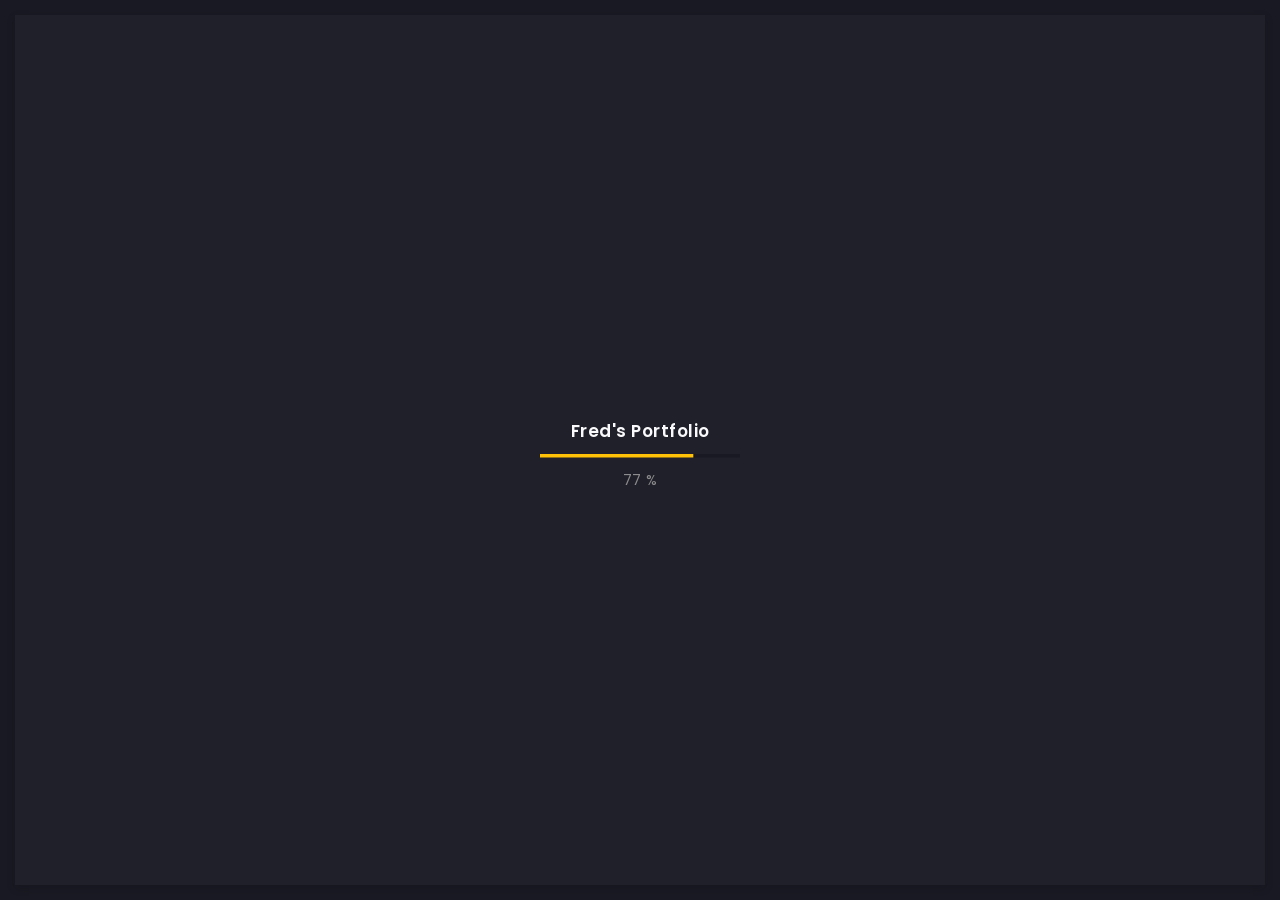
==== commit a9e01926: "new update" ====
--- a/history.html
+++ b/history.html
@@ -62,8 +62,8 @@
             <div class="art-header">
               <!-- avatar for Fred face -->
               <div class="art-avatar">
-                <a data-fancybox="avatar" href="img/Fred face.jpeg" class="art-avatar-curtain">
-                  <img src="img/Fred face.jpeg" alt="avatar">
+                <a data-fancybox="avatar" href="img/Dp.png" class="art-avatar-curtain">
+                  <img src="img/unnamed.jpg" alt="avatar">
                   <i class="fas fa-expand"></i>
                 </a>
                 <!-- available -->
@@ -72,13 +72,13 @@
                   <div class="art-available-lamp"></div>
                 </div>
               </div>
-              <!-- avatar for Fred face end -->
+              <!-- avatar for  end -->
               <!-- name -->
               <h5 class="art-name mb-10"><a href="/home.html">APPIAH FRED</a></h5>
               <!-- post -->
               <div class="art-sm-text">Développement web</div>
             </div>
-            <!-- info bar header for avater fred face end -->
+            <!-- info bar header for avater  end --
 
 
 
@@ -551,7 +551,7 @@
                         <div class="art-a art-timeline-content">
                           <div class="art-card-header">
                             <div class="art-left-side">
-                              <h5>AM Parist</h5>
+                              <h5>AM Paris</h5>
                               <div class="art-el-suptitle mb-15">Stagiaire au service Assitant Technicien</div>
                             </div>
                             <div class="art-right-side">
--- a/css/style.css
+++ b/css/style.css
@@ -1585,7 +1585,7 @@
   color: #fafafc;
 }
 .art-banner .art-banner-overlay .art-banner-photo {
-  width: 390px;
+  width: 300px;
   position: absolute;
   right: 30px;
   bottom: 0;
